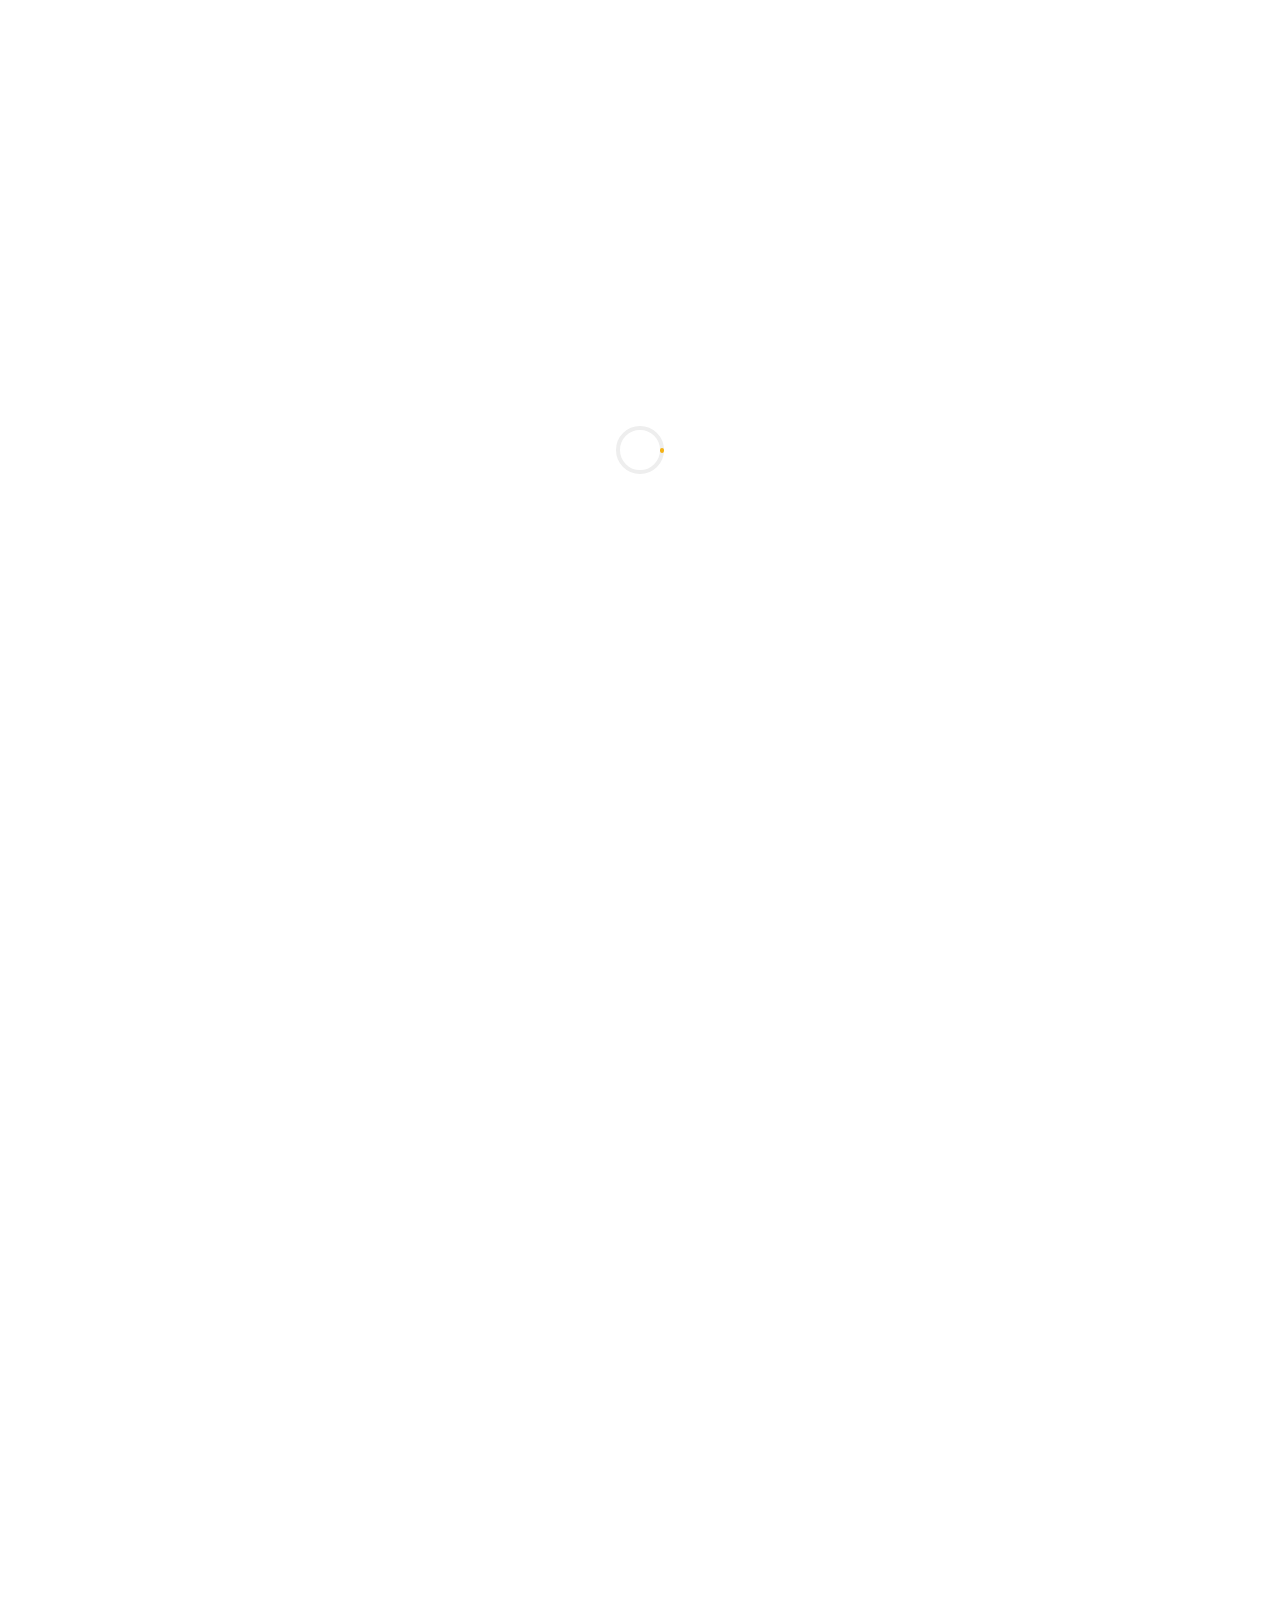
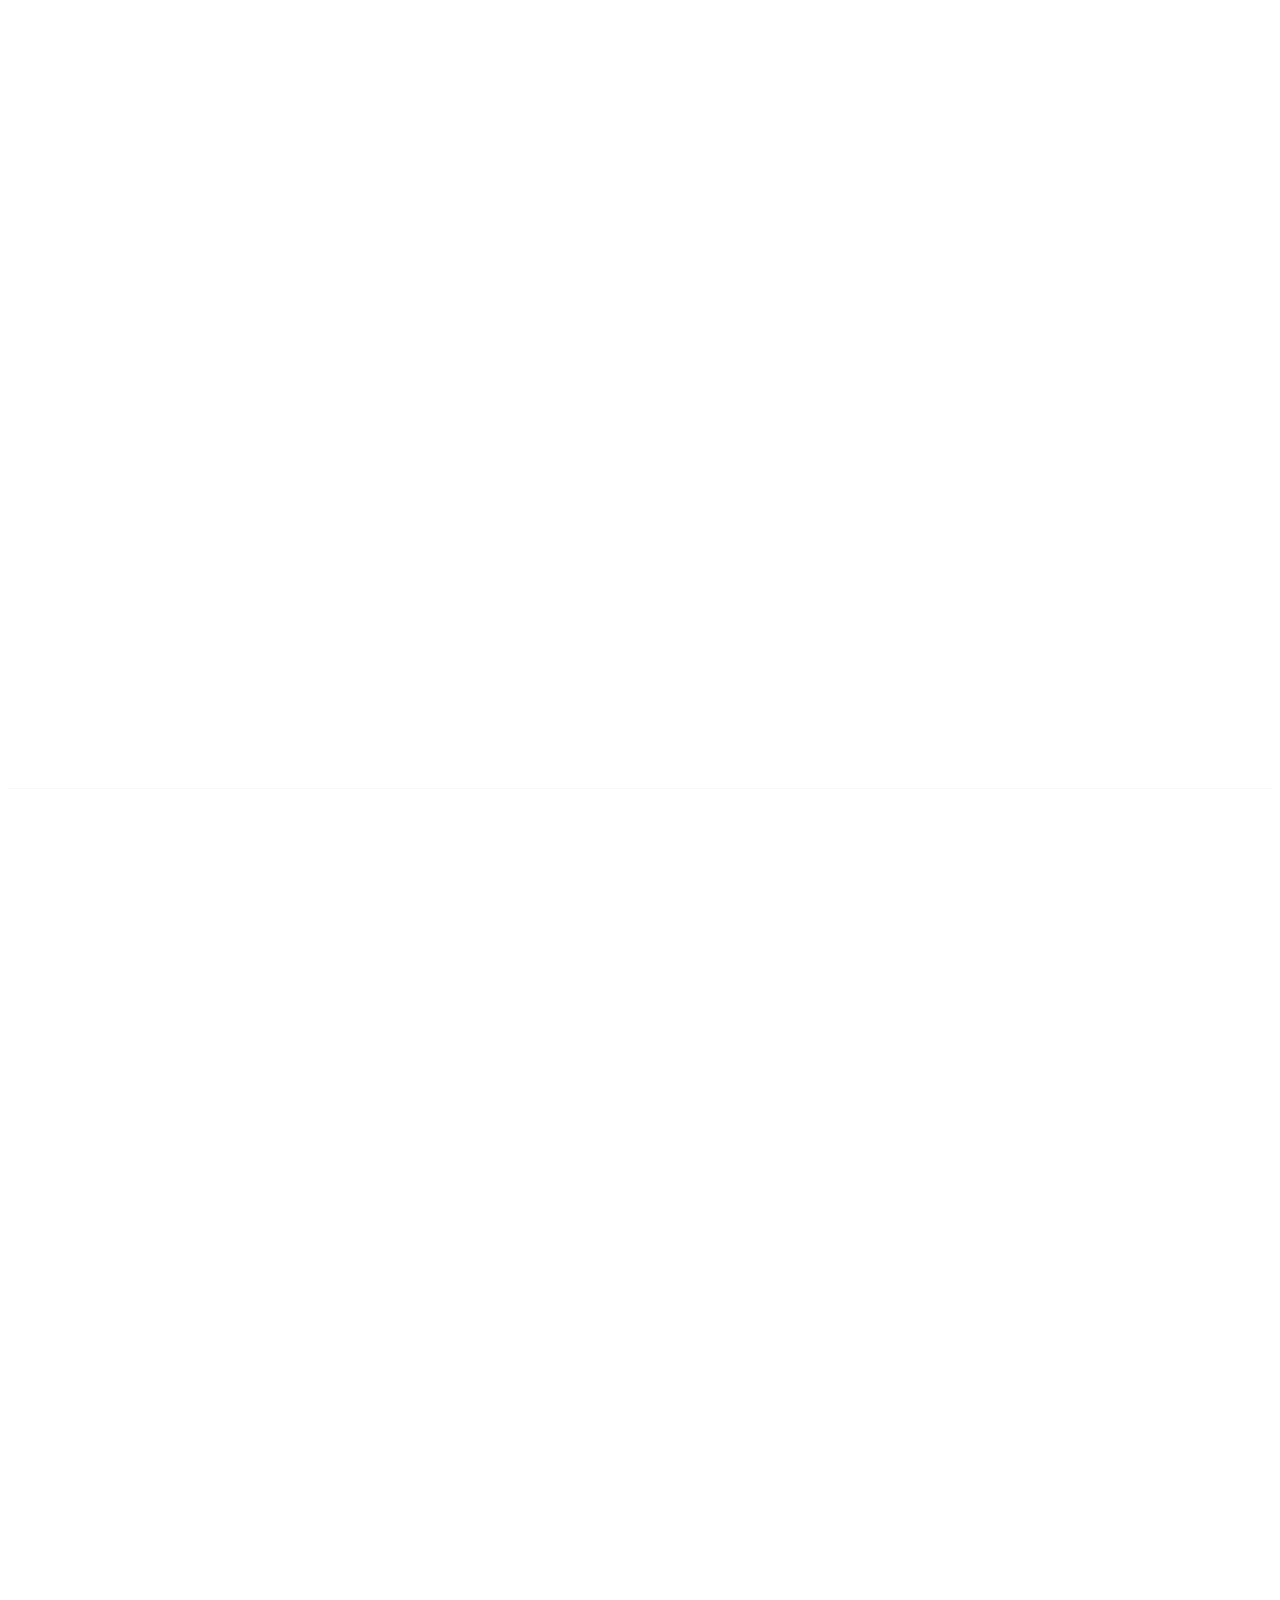
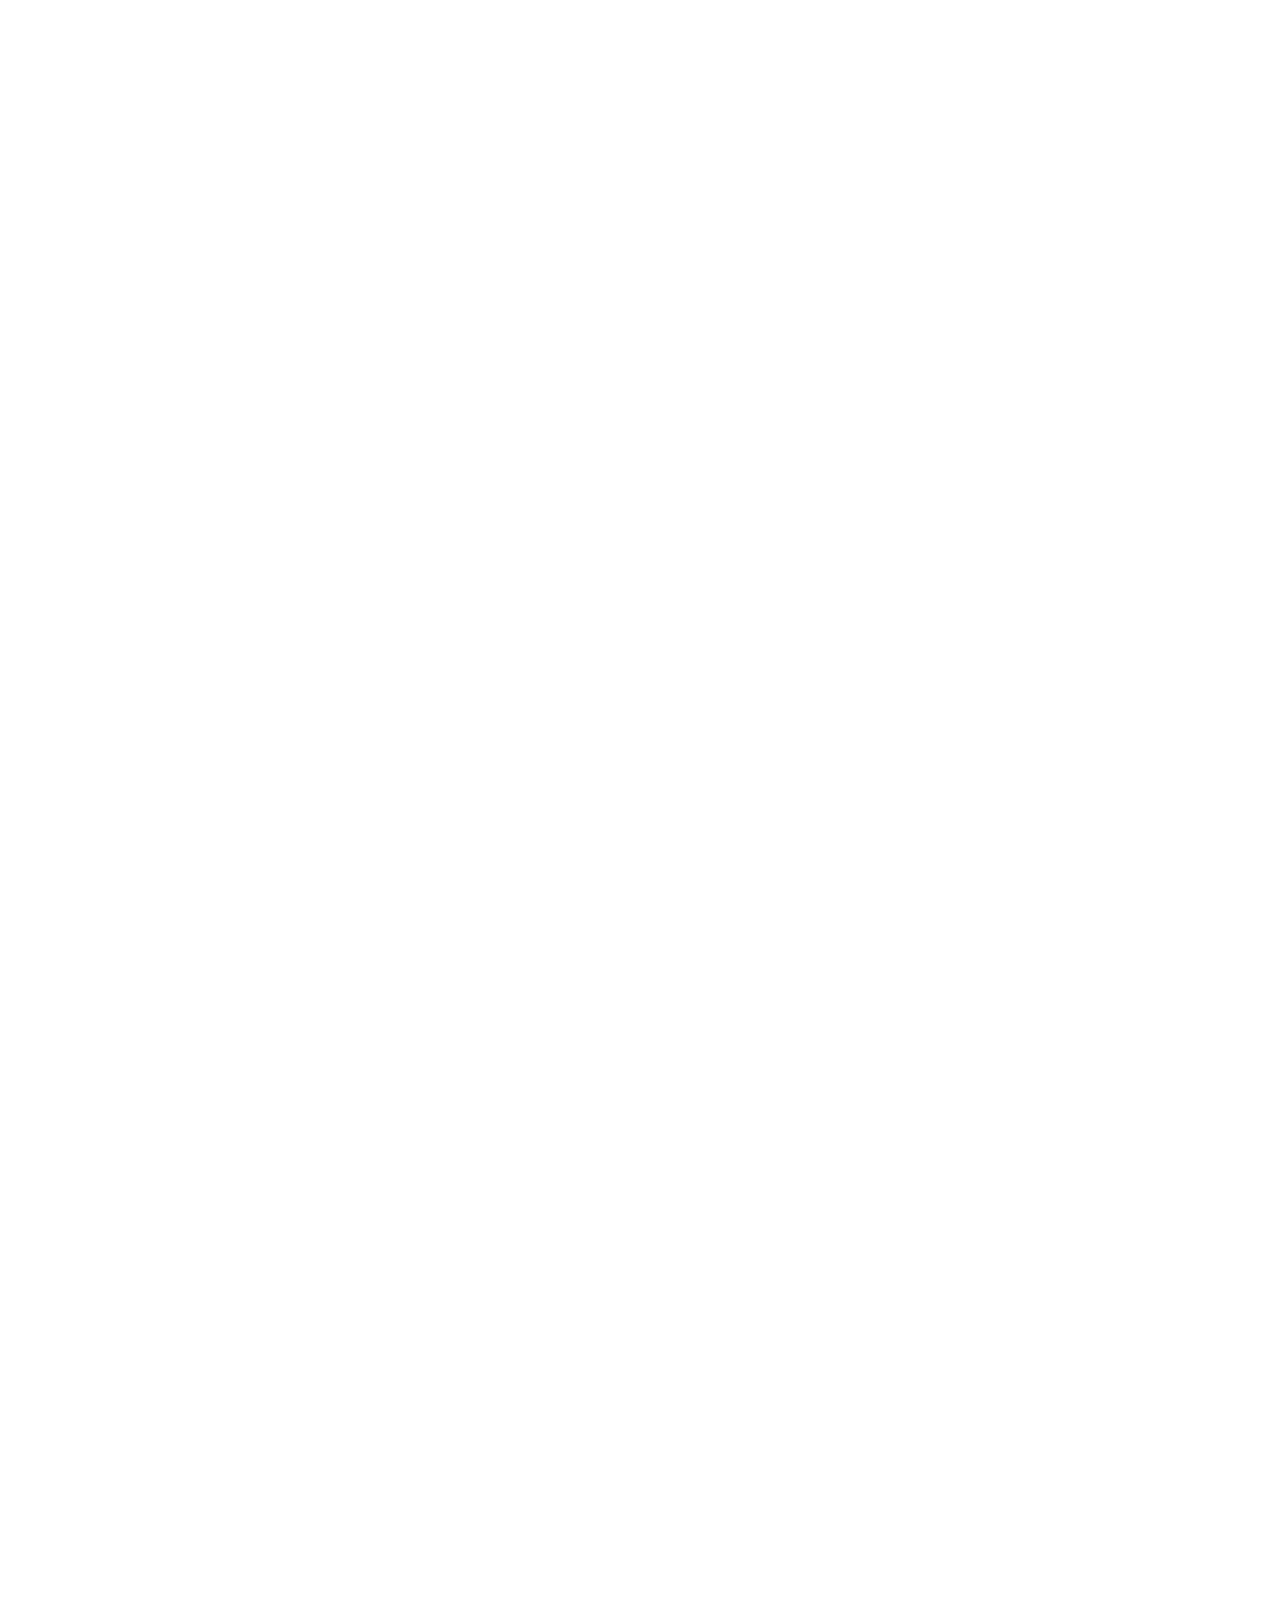
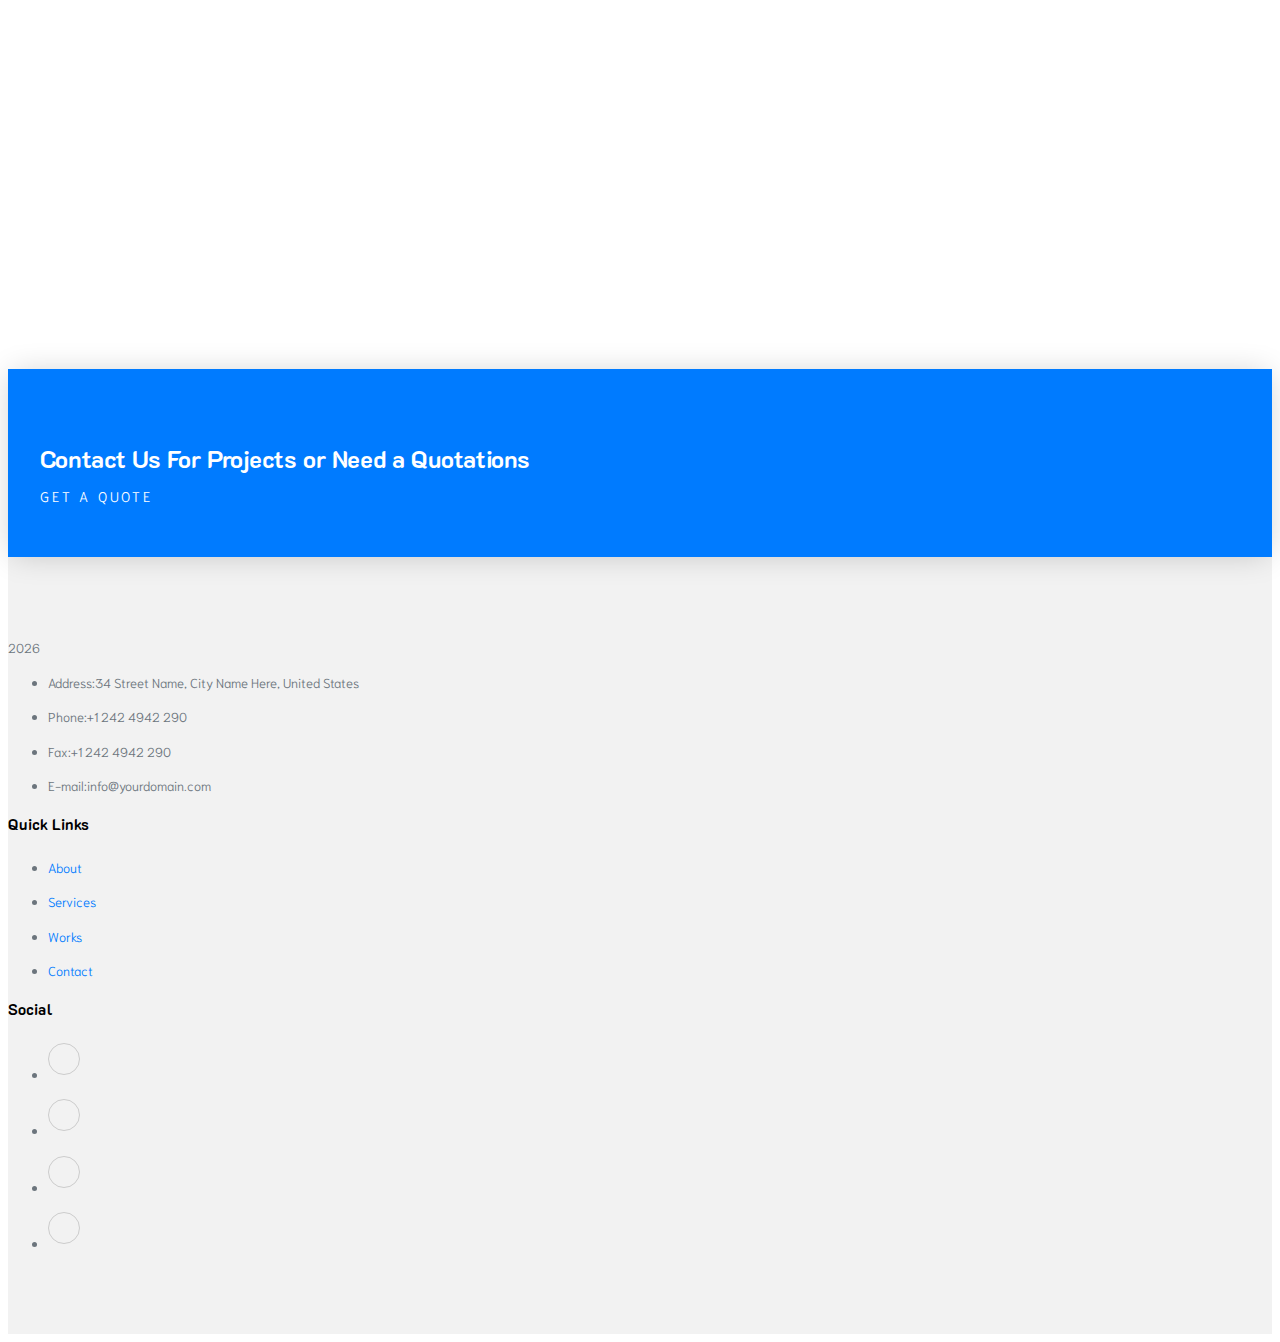
==== index.html @ 899ed27f "data added" ====
<!doctype html>
<html lang="en">
  <head>
    <title>Siraj Associates</title>
    <meta charset="utf-8">
    <meta name="viewport" content="width=device-width, initial-scale=1, shrink-to-fit=no">

    <link href="https://fonts.googleapis.com/css?family=K2D:400,700|Niramit:300,700" rel="stylesheet">

    <link rel="stylesheet" href="css/bootstrap.css">
    <link rel="stylesheet" href="css/animate.css">
    <link rel="stylesheet" href="css/owl.carousel.min.css">
    <link rel="stylesheet" href="css/bootstrap-datepicker.css">
    <link rel="stylesheet" href="css/jquery.timepicker.css">

    <link rel="stylesheet" href="fonts/ionicons/css/ionicons.min.css">
    <link rel="stylesheet" href="fonts/fontawesome/css/font-awesome.min.css">

    <link rel="stylesheet" href="fonts/flaticon/font/flaticon.css">

    <!-- Theme Style -->
    <link rel="stylesheet" href="css/style.css">



  </head>
  <body>

    <header role="banner">
      <nav class="navbar navbar-expand-lg navbar-light bg-light">
        <div class="container">
          <a class="navbar-brand position-absolute" href="index.html">Siraj Associates</a>
          <button class="navbar-toggler" type="button" data-toggle="collapse" data-target="#navbarsExample05" aria-controls="navbarsExample05" aria-expanded="false" aria-label="Toggle navigation">
            <span class="navbar-toggler-icon"></span>
          </button>

          <div class="collapse navbar-collapse position-relative" id="navbarsExample05">
            <ul class="navbar-nav mx-auto pl-lg-5 pl-0 d-flex align-items-center">
              <li class="nav-item">
                <a class="nav-link active" href="index.html">Home</a>
              </li>
              <li class="nav-item">
                <a class="nav-link" href="#services">Services</a>
              </li>
              <li class="nav-item">
                <a class="nav-link" href="about.html">About</a>
              </li>
              <li class="nav-item">
                <a class="nav-link" href="news.html">News</a>
              </li>
              <li class="nav-item">
                <a class="nav-link" href="contact.html">Contact</a>
              </li>
              <li class="nav-item cta-btn2">
                <a class="nav-link" href="get-quote.html">
                  <span class="d-inline-block px-4 py-2 border">Quotation</span>
                </a>
              </li>
            </ul>
          </div>
        </div>
      </nav>
    </header>
    <!-- END header -->

    <section class="home-slider owl-carousel">
      <div class="slider-item" style="background-image: url('img/slider-2.jpg');">

        <div class="container">
          <div class="row slider-text align-items-center justify-content-center text-center">
            <div class="col-md-7 col-sm-12 element-animate">
              <h1 class="mb-4"> Fastest-Growing Construction Company</h1>
            </div>
          </div>
        </div>

      </div>

      <div class="slider-item" style="background-image: url('img/slider-1.jpg');">
        <div class="container">
          <div class="row slider-text align-items-center justify-content-center text-center">
            <div class="col-md-8 col-sm-12 element-animate">
              <h1 class="mb-4">We Are Leading The Way Construction Works</h1>
              <p class="mb-0"><a href="#" target="_blank" class="btn btn-primary">Get Started</a></p>
            </div>
          </div>
        </div>

      </div>

    </section>
    <!-- END slider -->

    <section class="section bg-light">
      <div class="container">
        <div class="row align-items-center">
          <div class="col-md-6 pr-lg-5 mb-5 mb-md-0  element-animate">
            <div class="pr-lg-5">
              <h2 class="text-uppercase heading border-bottom mb-4 text-left">About Us</h2>
              <p>
                Welcome to Siraj Associates, a distinguished construction and contracting firm based in Kochi. With our comprehensive range of services in civil construction, technical consultancy, project management, and interior and landscaping works, we are committed to delivering excellence in every aspect of our work.

                Established by Mr. Mohammed Siraj, a highly experienced chartered civil engineer, Siraj Associates brings over 30 years of expertise to the table. After graduating from Govt. Engineering College, Thrissur in 1988, Mr. Siraj embarked on a remarkable journey in the construction industry. He successfully founded Delta Projects, a renowned civil contracting firm in 1995, and served as the managing partner until 2001. He then continued to excel as the Executive Director of Delco Project Pvt. Limited from 2001 to 2011. Subsequently, he held the esteemed position of CEO at FAIZAAN Interiors and Developers from 2011 to 2019.

                At Siraj Associates, we specialize in a diverse range of civil works, including high-rise buildings, commercial and institutional structures, and residential villas. Our portfolio showcases our ability to deliver exceptional results across properties in Kerala and Bangalore.
              </p>
              <p class="mb-0"><a href="about.html" class="btn btn-primary">Read More</a></p>
            </div>
          </div>
          <div class="col-md-6  element-animate">
            <img src="img/work_thumb_1.jpg" alt="" class="img-fluid">
          </div>
        </div>
      </div>
    </section>

    <section class="section border-t">
      <div class="container">
        <div class="row justify-content-center mb-5 element-animate">
          <div class="col-md-8 text-center">
            <h2 class="text-uppercase heading border-bottom mb-4">Completed Works</h2>
          </div>
        </div>

        <div class="row no-gutters">
          <div class="col-md-4 element-animate">
            <a href="works-single.html" class="link-thumbnail">
              <h3>Independent villa project at Vaduthala Alappuzha Dt.</h3>
              <span class="ion-plus icon"></span>
              <img src="img/recent/1.JPG" alt="Image placeholder" class="img-gallery">
            </a>
          </div>
          <div class="col-md-4 element-animate">
            <a href="works-single.html" class="link-thumbnail">
              <h3>
                Villa project at Maradu comprising 6 Villas
              </h3>
              <span class="ion-plus icon"></span>
              <img src="img/recent/2.png" alt="Image placeholder" class="img-gallery">
            </a>
          </div>
          <div class="col-md-4 element-animate">
            <a href="works-single.html" class="link-thumbnail">
              <h3>
                Hospital Building with  O.P, O.T, and furnished rooms.
                B+G+3FLOORS
              </h3>
              <span class="ion-plus icon"></span>
              <img src="img/recent/3.jpg" alt="Image placeholder" class="img-gallery">
            </a>
          </div>
          <div class="col-md-4 element-animate">
            <a href="works-single.html" class="link-thumbnail">
              <h3>
                Villa Project for M/S Anzera Properties.
              </h3>
              <span class="ion-plus icon"></span>
              <img src="img/recent/4.jpg" alt="Image placeholder" class="img-gallery">
            </a>
          </div>

          <div class="col-md-4 element-animate">
            <a href="works-single.html" class="link-thumbnail">
              <h3>
                Residential Villa
              </h3>
              <span class="ion-plus icon"></span>
              <img src="img/recent/5.JPG" alt="Image placeholder" class="img-gallery">
            </a>
          </div>

          <div class="col-md-4 element-animate">
            <a href="works-single.html" class="link-thumbnail">
              <h3>
                Abad Silver Meadows
              </h3>
              <span class="ion-plus icon"></span>
              <img src="img/recent/6.jpg" alt="Image placeholder" class="img-gallery">
            </a>
          </div>
          <p class="mb-0 mt-1 ml-2"><a href="projects.html" class="btn btn-primary">View More</a></p>
        </div>
      </div>
    </section>
    <!-- END section -->
    <section class="section" id="services">
      <div class="container">

        <div class="row justify-content-center mb-5 element-animate">
          <div class="col-md-8 text-center">
            <h2 class="text-uppercase heading border-bottom mb-4">Services Offered</h2>
          </div>
        </div>

        <div class="row mb-5">

          <div class="col-lg-4 col-md-6 col-12 mb-3 element-animate">
            <div class="media d-block media-feature text-center">
              <span class="flaticon-building-1 icon"></span>
              <div class="media-body">
                <h3 class="mt-0 text-black">CIVIL CONTRACTING</h3>
<!--                <p>Lorem ipsum dolor sit amet, consectetur adipisicing elit.</p>-->
<!--                <p><a href="#" class="btn btn-outline-primary btn-sm">Learn More</a></p>-->
              </div>
            </div>
          </div>

          <div class="col-lg-4 col-md-6 col-12 mb-3 element-animate">
            <div class="media d-block media-feature text-center">
              <span class="flaticon-blueprint icon"></span>

              <div class="media-body">
                <h3 class="mt-0 text-black">PROJECT MANAGEMENT</h3>
<!--                <p>Lorem ipsum dolor sit amet, consectetur adipisicing elit.</p>-->
<!--                <p><a href="#" class="btn btn-outline-primary btn-sm">Learn More</a></p>-->
              </div>
            </div>
          </div>

          <div class="col-lg-4 col-md-6 col-12 mb-3 element-animate">
            <div class="media d-block media-feature text-center">
              <span class="flaticon-crane icon"></span>
              <div class="media-body">
                <h3 class="mt-0 text-black">STEEL FABRICATION WORKS
                </h3>
<!--                <p>Lorem ipsum dolor sit amet, consectetur adipisicing elit.</p>-->
<!--                <p><a href="#" class="btn btn-outline-primary btn-sm">Learn More</a></p>-->
              </div>
            </div>
          </div>

          <div class="col-lg-4 col-md-6 col-12 mb-3 element-animate">
            <div class="media d-block media-feature text-center">
              <span class="flaticon-building icon"></span>
              <div class="media-body">
                <h3 class="mt-0 text-black">TURN KEY CONSTRUCTION OF BUILDINGS INCLUDING ALL FINISHING
                </h3>
              </div>
            </div>
          </div>

          <div class="col-lg-4 col-md-6 col-12 mb-3 element-animate">
            <div class="media d-block media-feature text-center">
              <span class="flaticon-helmet icon"></span>
              <div class="media-body">
                <h3 class="mt-0 text-black">MEP WORK
                </h3>
              </div>
            </div>
          </div>

          <div class="col-lg-4 col-md-6 col-12 mb-3 element-animate">
            <div class="media d-block media-feature text-center">
              <span class="flaticon-engineer icon"></span>
              <div class="media-body">
                <h3 class="mt-0 text-black">SPECIALISED IN BASMENT AND U G TANK WORKS
                </h3>
              </div>
            </div>
          </div>

        </div>
        <!-- END row -->
      </div>
    </section>
    <!-- END section -->


<!--    <section class="section bg-light">-->
<!--      <div class="container">-->
<!--        <div class="row justify-content-center mb-5 element-animate">-->
<!--          <div class="col-md-8 text-center mb-5">-->
<!--            <h2 class="text-uppercase heading border-bottom mb-4">Our News</h2>-->
<!--            <p class="mb-0 lead">Lorem ipsum dolor sit amet, consectetur adipisicing elit. Commodi unde impedit, necessitatibus, soluta sit quam minima expedita atque corrupti reiciendis.</p>-->
<!--          </div>-->
<!--        </div>-->
<!--        <div class="row element-animate">-->
<!--          <div class="major-caousel js-carousel-1 owl-carousel">-->
<!--            <div>-->
<!--              <div class="media d-block media-custom text-left">-->
<!--                <img src="img/work_thumb_1.jpg" alt="Image Placeholder" class="img-fluid">-->
<!--                <div class="media-body">-->
<!--                  <span class="meta-post">December 2, 2017</span>-->
<!--                  <h3 class="mt-0 text-black"><a href="#" class="text-black">Lorem ipsum dolor sit amet elit</a></h3>-->
<!--                  <p>Lorem ipsum dolor sit amet, consectetur adipisicing elit.</p>-->
<!--                  <p class="clearfix">-->
<!--                    <a href="#" class="float-left">Read more</a>-->
<!--                    <a href="#" class="float-right meta-chat"><span class="ion-chatbubble"></span> 8</a>-->
<!--                  </p>-->
<!--                </div>-->
<!--              </div>-->
<!--            </div>-->
<!--            <div>-->
<!--              <div class="media d-block media-custom text-left">-->
<!--                <img src="img/work_thumb_2.jpg" alt="Image Placeholder" class="img-fluid">-->
<!--                <div class="media-body">-->
<!--                  <span class="meta-post">December 2, 2017</span>-->
<!--                  <h3 class="mt-0 text-black"><a href="#" class="text-black">Lorem ipsum dolor sit amet elit</a></h3>-->
<!--                  <p>Lorem ipsum dolor sit amet, consectetur adipisicing elit.</p>-->
<!--                  <p class="clearfix">-->
<!--                    <a href="#" class="float-left">Read more</a>-->
<!--                    <a href="#" class="float-right meta-chat"><span class="ion-chatbubble"></span> 2</a>-->
<!--                  </p>-->
<!--                </div>-->
<!--              </div>-->
<!--            </div>-->
<!--            <div>-->
<!--              <div class="media d-block media-custom text-left">-->
<!--                <img src="img/work_thumb_3.jpg" alt="Image Placeholder" class="img-fluid">-->
<!--                <div class="media-body">-->
<!--                  <span class="meta-post">December 2, 2017</span>-->
<!--                  <h3 class="mt-0 text-black"><a href="#" class="text-black">Lorem ipsum dolor sit amet elit</a></h3>-->
<!--                  <p>Lorem ipsum dolor sit amet, consectetur adipisicing elit.</p>-->
<!--                  <p class="clearfix">-->
<!--                    <a href="#" class="float-left">Read more</a>-->
<!--                    <a href="#" class="float-right meta-chat"><span class="ion-chatbubble"></span> 5</a>-->
<!--                  </p>-->
<!--                </div>-->
<!--              </div>-->
<!--            </div>-->
<!--            <div>-->
<!--              <div class="media d-block media-custom text-left">-->
<!--                <img src="img/work_thumb_1.jpg" alt="Image Placeholder" class="img-fluid">-->
<!--                <div class="media-body">-->
<!--                  <span class="meta-post">December 2, 2017</span>-->
<!--                  <h3 class="mt-0 text-black"><a href="#" class="text-black">Lorem ipsum dolor sit amet elit</a></h3>-->
<!--                  <p>Lorem ipsum dolor sit amet, consectetur adipisicing elit.</p>-->
<!--                  <p class="clearfix">-->
<!--                    <a href="#" class="float-left">Read more</a>-->
<!--                    <a href="#" class="float-right meta-chat"><span class="ion-chatbubble"></span> 7</a>-->
<!--                  </p>-->
<!--                </div>-->
<!--              </div>-->
<!--            </div>-->

<!--            <div>-->
<!--              <div class="media d-block media-custom text-left">-->
<!--                <img src="img/work_thumb_2.jpg" alt="Image Placeholder" class="img-fluid">-->
<!--                <div class="media-body">-->
<!--                  <span class="meta-post">December 2, 2017</span>-->
<!--                  <h3 class="mt-0 text-black"><a href="#" class="text-black">Lorem ipsum dolor sit amet elit</a></h3>-->
<!--                  <p>Lorem ipsum dolor sit amet, consectetur adipisicing elit.</p>-->
<!--                  <p class="clearfix">-->
<!--                    <a href="#" class="float-left">Read more</a>-->
<!--                    <a href="#" class="float-right meta-chat"><span class="ion-chatbubble"></span> 1</a>-->
<!--                  </p>-->
<!--                </div>-->
<!--              </div>-->
<!--            </div>-->
<!--            <div>-->
<!--              <div class="media d-block media-custom text-left">-->
<!--                <img src="img/work_thumb_3.jpg" alt="Image Placeholder" class="img-fluid">-->
<!--                <div class="media-body">-->
<!--                  <span class="meta-post">December 2, 2017</span>-->
<!--                  <h3 class="mt-0 text-black"><a href="#" class="text-black">Lorem ipsum dolor sit amet elit</a></h3>-->
<!--                  <p>Lorem ipsum dolor sit amet, consectetur adipisicing elit.</p>-->
<!--                  <p class="clearfix">-->
<!--                    <a href="#" class="float-left">Read more</a>-->
<!--                    <a href="#" class="float-right meta-chat"><span class="ion-chatbubble"></span> 4</a>-->
<!--                  </p>-->
<!--                </div>-->
<!--              </div>-->
<!--            </div>-->
<!--            <div>-->
<!--              <div class="media d-block media-custom text-left">-->
<!--                <img src="img/work_thumb_1.jpg" alt="Image Placeholder" class="img-fluid">-->
<!--                <div class="media-body">-->
<!--                  <span class="meta-post">December 2, 2017</span>-->
<!--                  <h3 class="mt-0 text-black"><a href="#" class="text-black">Lorem ipsum dolor sit amet elit</a></h3>-->
<!--                  <p>Lorem ipsum dolor sit amet, consectetur adipisicing elit.</p>-->
<!--                  <p class="clearfix">-->
<!--                    <a href="#" class="float-left">Read more</a>-->
<!--                    <a href="#" class="float-right meta-chat"><span class="ion-chatbubble"></span> 12</a>-->
<!--                  </p>-->
<!--                </div>-->
<!--              </div>-->
<!--            </div>-->
<!--            <div>-->
<!--              <div class="media d-block media-custom text-left">-->
<!--                <img src="img/work_thumb_2.jpg" alt="Image Placeholder" class="img-fluid">-->
<!--                <div class="media-body">-->
<!--                  <span class="meta-post">December 2, 2017</span>-->
<!--                  <h3 class="mt-0 text-black"><a href="#" class="text-black">Lorem ipsum dolor sit amet elit</a></h3>-->
<!--                  <p>Lorem ipsum dolor sit amet, consectetur adipisicing elit.</p>-->
<!--                  <p class="clearfix">-->
<!--                    <a href="#" class="float-left">Read more</a>-->
<!--                    <a href="#" class="float-right meta-chat"><span class="ion-chatbubble"></span> 14</a>-->
<!--                  </p>-->
<!--                </div>-->
<!--              </div>-->
<!--            </div>-->

<!--          </div>-->
<!--          &lt;!&ndash; END slider &ndash;&gt;-->
<!--        </div>-->
<!--      </div>-->
<!--    </section>-->
<!--    &lt;!&ndash; END section &ndash;&gt;-->
<!--    -->
<!--    <section class="section">-->
<!--      <div class="container">-->
<!--        <div class="row justify-content-center mb-5 element-animate">-->
<!--          <div class="col-md-8 text-center mb-5">-->
<!--            <h2 class="text-uppercase heading border-bottom mb-4">Happy Customer Says</h2>-->
<!--            <p class="mb-0 lead">Lorem ipsum dolor sit amet, consectetur adipisicing elit. Commodi unde impedit, necessitatibus, soluta sit quam minima expedita atque corrupti reiciendis.</p>-->
<!--          </div>-->
<!--        </div>-->

<!--        <div class="row">-->
<!--          <div class="col-md-6 element-animate">-->
<!--            <div class="media d-block media-testimonial text-center">-->
<!--              <img src="img/person_1.jpg" alt="Image placeholder" class="img-fluid mb-3">-->
<!--              <p>Jane Doe, <a href="#">XYZ Inc.</a></p>-->
<!--              <div class="media-body">-->
<!--                <blockquote>-->
<!--                  <p>&ldquo;Lorem ipsum dolor sit amet, consectetur adipisicing elit. Commodi unde impedit, necessitatibus, soluta sit quam minima expedita atque corrupti reiciendis.&rdquo;</p>  -->
<!--                </blockquote>-->

<!--              </div>-->
<!--            </div>-->
<!--          </div>-->

<!--          <div class="col-md-6 element-animate">-->
<!--            <div class="media d-block media-testimonial text-center">-->
<!--              <img src="img/person_3.jpg" alt="Image placeholder" class="img-fluid mb-3">-->
<!--              <p>John Doe, <a href="#">XYZ Inc.</a></p>-->
<!--              <div class="media-body">-->
<!--                <blockquote>-->
<!--                  <p>&ldquo;Lorem ipsum dolor sit amet, consectetur adipisicing elit. Commodi unde impedit, necessitatibus, soluta sit quam minima expedita atque corrupti reiciendis.&rdquo;</p>  -->
<!--                </blockquote>-->

<!--              </div>-->
<!--            </div>-->
<!--          </div>-->

<!--        </div>-->
<!--      </div>-->
<!--    </section>-->


    <section class="container cta-overlap">
      <div class="text d-flex">
        <h2 class="h3">Contact Us For Projects or Need a Quotations</h2>
        <div class="ml-auto btn-wrap">
          <a href="get-quote.html" class="btn-cta btn btn-outline-white">Get A Quote</a>
        </div>
      </div>
    </section>
    <!-- END section -->

    <footer class="site-footer bg-dark" role="contentinfo">
      <div class="container">
        <div class="row">
          <div class="col-md-3">
            <p>
            <!-- Link back to Colorlib can't be removed. Template is licensed under CC BY 3.0. -->
            <script>document.write(new Date().getFullYear());</script><i aria-hidden="true"></i><a href="https://colorlib.com" target="_blank" ></a>
            <!-- Link back to Colorlib can't be removed. Template is licensed under CC BY 3.0. -->
            </p>
          </div>
          <div class="col-md-3">
            <ul class="list-unstyled footer-link">
              <li><span class="mr-3 d-block">Address:</span><span class="text-white">34 Street Name, City Name Here, United States</span></li>
              <li><span class="mr-3 d-block">Phone:</span><span class="text-white">+1 242 4942 290</span></li>
              <li><span class="mr-3 d-block">Fax:</span><span class="text-white">+1 242 4942 290</span></li>
              <li><span class="mr-3 d-block">E-mail:</span><span class="text-white">info@yourdomain.com</span></li>
            </ul>
          </div>
          <div class="col-md-3">
            <h3 class="text-white">Quick Links</h3>
            <ul class="list-unstyled footer-link">
              <li><a href="#">About</a></li>
              <li><a href="#">Services</a></li>
              <li><a href="#">Works</a></li>
              <li><a href="#">Contact</a></li>
            </ul>
          </div>
          <div class="col-md-3">
            <h3 class="text-white">Social</h3>
            <ul class="list-unstyled footer-link d-flex footer-social">
              <li><a href="#" class="p-2"><span class="fa fa-twitter"></span></a></li>
              <li><a href="#" class="p-2"><span class="fa fa-facebook"></span></a></li>
              <li><a href="#" class="p-2"><span class="fa fa-linkedin"></span></a></li>
              <li><a href="#" class="p-2"><span class="fa fa-instagram"></span></a></li>
            </ul>
          </div>
        </div>
      </div>
    </footer>
    <!-- END footer -->

    <!-- loader -->
    <div id="loader" class="show fullscreen"><svg class="circular" width="48px" height="48px"><circle class="path-bg" cx="24" cy="24" r="22" fill="none" stroke-width="4" stroke="#eeeeee"/><circle class="path" cx="24" cy="24" r="22" fill="none" stroke-width="4" stroke-miterlimit="10" stroke="#f4b214"/></svg></div>

    <script src="js/jquery-3.2.1.min.js"></script>
    <script src="js/popper.min.js"></script>
    <script src="js/bootstrap.min.js"></script>
    <script src="js/owl.carousel.min.js"></script>
    <script src="js/jquery.waypoints.min.js"></script>
    <script src="js/main.js"></script>
  </body>
</html>
---- css/style.css ----
body {
  background: #fff;
  font-family: "Niramit", Arial, sans-serif;
  font-weight: 300;
  font-size: 16px;
  line-height: 1.8;
  color: #6c757d; }

a {
  -webkit-transition: .3s all ease;
  -o-transition: .3s all ease;
  transition: .3s all ease;
  text-decoration: none; }
  a:hover {
    text-decoration: none; }

h1, h2, h3, h4, h5 {
  color: #000;
  font-family: "K2D", sans-serif; }

.btn, .form-control {
  outline: none;
  -webkit-box-shadow: none !important;
  box-shadow: none !important; }

.btn.btn-primary {
  color: #fff;
  border-width: 2px; }
  .btn.btn-primary:hover, .btn.btn-primary:active, .btn.btn-primary:focus {
    border-color: #3395ff;
    background: #3395ff; }

.btn.btn-sm {
  font-size: 12px; }

.btn.btn-outline-primary {
  border-width: 2px;
  color: #007bff; }
  .btn.btn-outline-primary:hover, .btn.btn-outline-primary:focus, .btn.btn-outline-primary:active {
    color: #fff; }

.btn.btn-outline-white {
  border-width: 2px;
  border-color: #fff;
  color: #fff;
  text-transform: uppercase;
  font-size: 14px;
  letter-spacing: .2em; }
  .btn.btn-outline-white:hover, .btn.btn-outline-white:focus {
    background: #fff;
    color: #000; }

/* Header */
header {
  position: relative;
  top: 0;
  left: 0;
  width: 100%;
  z-index: 5; }
  header .navbar-brand {
    text-transform: uppercase;
    letter-spacing: .2em;
    font-weight: 700;
    position: relative;
    z-index: 7; }
    header .navbar-brand span {
      color: #007bff; }
    @media (max-width: 991.98px) {
      header .navbar-brand {
        position: relative !important; } }
  header .top-bar {
    background: #dee2e6; }
    header .top-bar a {
      color: #fff;
      padding: 10px;
      font-size: 13px;
      display: inline-block; }
    header .top-bar .cta-btn {
      display: inline-block;
      padding-right: 15px;
      padding-left: 15px;
      background: #17a2b8; }
      header .top-bar .cta-btn:hover {
        -webkit-box-shadow: 2px 0 20px 0 rgba(0, 0, 0, 0.1);
        box-shadow: 2px 0 20px 0 rgba(0, 0, 0, 0.1); }
    header .top-bar .social {
      margin-bottom: 0; }
      header .top-bar .social li {
        display: inline-block;
        text-align: center; }
        header .top-bar .social li a {
          color: #fff;
          padding: 10px;
          width: 40px;
          display: inline-block; }
          @media (max-width: 991.98px) {
            header .top-bar .social li a {
              padding-left: 10px;
              padding-right: 10px;
              width: inherit; } }
          header .top-bar .social li a:hover {
            background: #17a2b8;
            color: #fff;
            -webkit-box-shadow: 2px 0 20px 0 rgba(0, 0, 0, 0.1);
            box-shadow: 2px 0 20px 0 rgba(0, 0, 0, 0.1); }
  header .navbar {
    padding-top: 0;
    padding-bottom: 0;
    background: white !important; }
    @media (max-width: 1199.98px) {
      header .navbar {
        background: white !important;
        padding-top: .5rem;
        padding-bottom: .5rem; } }
    header .navbar .cta-btn2 {
      position: absolute;
      right: 0; }
      @media (max-width: 1199.98px) {
        header .navbar .cta-btn2 {
          position: relative;
          right: 0; } }
    header .navbar .nav-link {
      padding: 1.7rem 1rem !important;
      outline: none !important; }
      @media (max-width: 1199.98px) {
        header .navbar .nav-link {
          padding: .5rem 0rem; } }
      @media (max-width: 991.98px) {
        header .navbar .nav-link {
          padding: 0.5rem 0rem !important; } }
      header .navbar .nav-link.active {
        color: #007bff !important; }
    header .navbar .dropdown-menu {
      font-size: 14px;
      border-radius: 0px;
      border: none;
      -webkit-box-shadow: 0 2px 30px -2px rgba(0, 0, 0, 0.2);
      box-shadow: 0 2px 30px -2px rgba(0, 0, 0, 0.2);
      min-width: 13em;
      position: relative;
      margin-top: -10px; }
      header .navbar .dropdown-menu .dropdown-item:hover {
        background: #007bff;
        color: #fff; }
      header .navbar .dropdown-menu .dropdown-item.active {
        background: #007bff;
        color: #fff; }
      header .navbar .dropdown-menu a {
        padding-top: 7px;
        padding-bottom: 7px; }
    header .navbar .cta-btn a {
      background: #007bff;
      color: #000 !important;
      padding-left: 20px !important;
      padding-right: 20px !important;
      text-transform: uppercase;
      padding-top: 26px !important;
      padding-bottom: 26px !important;
      line-height: 1;
      -webkit-transition: .3s all ease;
      -o-transition: .3s all ease;
      transition: .3s all ease; }
      header .navbar .cta-btn a:hover {
        color: #fff !important;
        -webkit-box-shadow: 2px 0 30px -5px rgba(0, 123, 255, 0.9);
        box-shadow: 2px 0 30px -5px rgba(0, 123, 255, 0.9); }

.cta-overlap {
  margin-bottom: -4em;
  position: relative;
  z-index: 100; }
  .cta-overlap .text {
    background: #007bff;
    padding: 3em 2em;
    -webkit-box-shadow: 0 1px 30px -4px rgba(0, 0, 0, 0.2);
    box-shadow: 0 1px 30px -4px rgba(0, 0, 0, 0.2); }
    @media (max-width: 991.98px) {
      .cta-overlap .text {
        padding: 30px 15px;
        display: block !important;
        text-align: center; } }
    .cta-overlap .text h2 {
      margin-bottom: 0;
      color: #fff; }
      @media (max-width: 991.98px) {
        .cta-overlap .text h2 {
          margin-bottom: 20px;
          font-size: 26px; } }

.custom-icon {
  font-size: 70px;
  color: #007bff; }

/* Owl Carousel */
.owl-carousel .owl-item {
  opacity: .4; }
  .owl-carousel .owl-item.active {
    opacity: 1; }

.owl-carousel .owl-nav {
  position: absolute;
  top: 50%;
  width: 100%; }
  .owl-carousel .owl-nav .owl-prev,
  .owl-carousel .owl-nav .owl-next {
    position: absolute;
    -webkit-transform: translateY(-50%);
    -ms-transform: translateY(-50%);
    transform: translateY(-50%);
    margin-top: -10px; }
    .owl-carousel .owl-nav .owl-prev:hover, .owl-carousel .owl-nav .owl-prev:focus, .owl-carousel .owl-nav .owl-prev:active,
    .owl-carousel .owl-nav .owl-next:hover,
    .owl-carousel .owl-nav .owl-next:focus,
    .owl-carousel .owl-nav .owl-next:active {
      outline: none; }
    .owl-carousel .owl-nav .owl-prev span:before,
    .owl-carousel .owl-nav .owl-next span:before {
      font-size: 40px; }
  .owl-carousel .owl-nav .owl-prev {
    left: 30px !important; }
  .owl-carousel .owl-nav .owl-next {
    right: 30px !important; }

.owl-carousel .owl-dots {
  text-align: center; }
  .owl-carousel .owl-dots .owl-dot {
    width: 10px;
    height: 10px;
    margin: 5px;
    border-radius: 50%;
    background: #e6e6e6; }
    .owl-carousel .owl-dots .owl-dot.active {
      background: #007bff; }

.owl-carousel.home-slider {
  z-index: 1;
  position: relative; }
  .owl-carousel.home-slider .owl-nav {
    opacity: 0;
    visibility: hidden;
    -webkit-transition: .3s all ease;
    -o-transition: .3s all ease;
    transition: .3s all ease; }
    .owl-carousel.home-slider .owl-nav button {
      color: #fff; }
  .owl-carousel.home-slider:focus .owl-nav, .owl-carousel.home-slider:hover .owl-nav {
    opacity: 1;
    visibility: visible; }
  .owl-carousel.home-slider .slider-item {
    background-size: cover;
    background-repeat: no-repeat;
    background-position: center center;
    height: calc(100vh - 117px);
    min-height: 700px; }
    .owl-carousel.home-slider .slider-item .slider-text {
      color: #fff;
      height: calc(100vh - 117px);
      min-height: 700px; }
      .owl-carousel.home-slider .slider-item .slider-text h1 {
        font-size: 3rem;
        color: #fff;
        line-height: 1.2;
        font-weight: 800 !important;
        text-transform: uppercase; }
        @media (max-width: 991.98px) {
          .owl-carousel.home-slider .slider-item .slider-text h1 {
            font-size: 40px; } }
      .owl-carousel.home-slider .slider-item .slider-text p {
        font-size: 20px;
        line-height: 1.5;
        font-weight: 300;
        color: white; }
  .owl-carousel.home-slider.inner-page .slider-item {
    height: calc(50vh - 117px);
    min-height: 500px; }
    .owl-carousel.home-slider.inner-page .slider-item .slider-text {
      color: #fff;
      height: calc(50vh - 117px);
      min-height: 500px; }
  .owl-carousel.home-slider .owl-dots {
    position: absolute;
    bottom: 150px;
    width: 100%; }
    .owl-carousel.home-slider .owl-dots .owl-dot {
      width: 18px;
      height: 18px;
      margin: 5px;
      border-radius: 50%;
      background: #e6e6e6;
      background: none;
      outline: none !important;
      position: relative;
      -webkit-transition: .3s all ease;
      -o-transition: .3s all ease;
      transition: .3s all ease; }
      .owl-carousel.home-slider .owl-dots .owl-dot span {
        position: absolute;
        width: 20px;
        height: 3px;
        background: rgba(255, 255, 255, 0.5);
        left: 50%;
        top: 50%;
        display: block; }
      .owl-carousel.home-slider .owl-dots .owl-dot.active span {
        background: white; }

.owl-carousel.major-caousel .owl-stage-outer {
  padding-top: 30px;
  padding-bottom: 30px; }

.owl-carousel.major-caousel .owl-nav .owl-prev, .owl-carousel.major-caousel .owl-nav .owl-next {
  -webkit-transition: .3s all ease;
  -o-transition: .3s all ease;
  transition: .3s all ease;
  color: #495057; }
  .owl-carousel.major-caousel .owl-nav .owl-prev:hover, .owl-carousel.major-caousel .owl-nav .owl-prev:focus, .owl-carousel.major-caousel .owl-nav .owl-next:hover, .owl-carousel.major-caousel .owl-nav .owl-next:focus {
    color: #6c757d;
    outline: none; }
  .owl-carousel.major-caousel .owl-nav .owl-prev.disabled, .owl-carousel.major-caousel .owl-nav .owl-next.disabled {
    color: #dee2e6; }

.owl-carousel.major-caousel .owl-nav .owl-prev {
  left: -60px !important; }

.owl-carousel.major-caousel .owl-nav .owl-next {
  right: -60px !important; }

.owl-carousel.major-caousel .owl-dots {
  bottom: -30px !important;
  position: relative; }

.owl-custom-nav {
  float: right;
  position: relative;
  z-index: 10; }
  .owl-custom-nav .owl-custom-prev,
  .owl-custom-nav .owl-custom-next {
    padding: 10px;
    font-size: 30px;
    background: #ccc;
    line-height: 0;
    width: 60px;
    text-align: center;
    display: inline-block; }

.section {
  padding: 4em; }

.cta-link {
  background: #007bff;
  padding: 3.5em 0 3em 0;
  display: block;
  text-align: center; }
  .cta-link:focus, .cta-link:active {
    outline: none; }
  .cta-link span {
    line-height: 1.2; }
  .cta-link .sub-heading {
    color: #fff;
    display: block;
    font-size: 20px; }
  .cta-link .heading {
    font-size: 50px;
    color: #001933; }
    @media (max-width: 991.98px) {
      .cta-link .heading {
        font-size: 30px; } }
  .cta-link:hover {
    background: #006fe6; }

.cover_1 {
  background-size: cover;
  background-position: center center;
  padding: 7em 0; }
  .cover_1 .sub-heading {
    color: rgba(255, 255, 255, 0.7);
    font-size: 22px; }
  .cover_1 .heading {
    font-size: 50px;
    color: white;
    font-weight: 300; }

.heading {
  color: #000; }
  .heading.border-bottom {
    position: relative;
    padding-bottom: 30px;
    border-bottom: none !important; }
    .heading.border-bottom:before {
      bottom: 0;
      position: absolute;
      content: "";
      width: 50px;
      height: 2px;
      left: 50%;
      -webkit-transform: translateX(-50%);
      -ms-transform: translateX(-50%);
      transform: translateX(-50%);
      background: #007bff; }
    .heading.border-bottom.text-left:before {
      left: 0;
      -webkit-transform: translateX(0);
      -ms-transform: translateX(0);
      transform: translateX(0); }

.text-black {
  color: #000 !important; }

.stretch-section .video {
  display: block;
  position: relative;
  -webkit-box-shadow: 4px 4px 70px -20px rgba(0, 0, 0, 0.5);
  box-shadow: 4px 4px 70px -20px rgba(0, 0, 0, 0.5); }

.media-feature {
  padding: 30px;
  -webkit-transition: .2s all ease-out;
  -o-transition: .2s all ease-out;
  transition: .2s all ease-out;
  background: #fff;
  z-index: 1;
  position: relative;
  border-bottom: 10px solid transparent;
  border-radius: 4px;
  font-size: 15px; }
  .media-feature .icon {
    font-size: 60px;
    color: #007bff; }
  .media-feature h3 {
    font-size: 16px;
    text-transform: uppercase; }
  .media-feature:hover, .media-feature:focus {
    -webkit-box-shadow: 0 2px 20px -3px rgba(0, 0, 0, 0.1);
    box-shadow: 0 2px 20px -3px rgba(0, 0, 0, 0.1);
    -webkit-transform: scale(1.05);
    -ms-transform: scale(1.05);
    transform: scale(1.05);
    z-index: 2;
    border-bottom: 10px solid #007bff; }

.media-custom {
  background: #fff;
  -webkit-transition: .3s all ease;
  -o-transition: .3s all ease;
  transition: .3s all ease;
  margin-bottom: 30px; }
  .media-custom .meta-post {
    color: #ced4da;
    font-size: 13px;
    text-transform: uppercase; }
  .media-custom .meta-chat {
    color: #ced4da; }
    .media-custom .meta-chat:hover {
      color: #6c757d; }
  .media-custom:focus, .media-custom:hover {
    -webkit-box-shadow: 0 2px 10px 0 rgba(0, 0, 0, 0.2);
    box-shadow: 0 2px 10px 0 rgba(0, 0, 0, 0.2); }
  .media-custom .media-body {
    padding: 30px; }
    .media-custom .media-body h3 {
      font-size: 20px; }
    .media-custom .media-body p:last-child {
      margin-bottom: 0; }

.media-testimonial img {
  width: 100px;
  border-radius: 50%; }

.media-testimonial blockquote p {
  font-size: 20px;
  color: #000;
  font-style: italic; }

.list-unstyled.check li {
  position: relative;
  padding-left: 30px;
  line-height: 1.3;
  margin-bottom: 10px; }
  .list-unstyled.check li:before {
    color: #17a2b8;
    left: 0;
    font-family: "Ionicons";
    content: "\f122";
    position: absolute; }

#modalAppointment .modal-content {
  border-radius: 0;
  border: none; }

#modalAppointment .modal-body, #modalAppointment .modal-footer {
  padding: 40px; }

.site-footer {
  padding: 10em 0 5em 0;
  background: #f2f2f2;
  font-size: 13px; }
  .site-footer p:last-child {
    margin-bottom: 0; }
  .site-footer a {
    color: #007bff; }
    .site-footer a:hover {
      color: #007bff; }
  .site-footer h3 {
    font-size: 15px;
    margin-bottom: 20px; }
  .site-footer .footer-link li {
    line-height: 1.5;
    margin-bottom: 15px; }
  .site-footer hr {
    width: 100%; }

.footer-social a {
  line-height: 0;
  border-radius: 50%;
  margin: 0 5px 5px 0;
  border: 1px solid #ccc;
  width: 30px;
  height: 30px;
  text-align: center;
  display: inline-block; }
  .footer-social a:hover {
    background: #007bff;
    border-color: #007bff;
    color: #fff; }

.link-thumbnail {
  display: block;
  position: relative;
  overflow: hidden;
  text-align: center; }
  .link-thumbnail img {
    position: relative;
    -webkit-transition: .8s all ease;
    -o-transition: .8s all ease;
    transition: .8s all ease;
    -webkit-transform: scale(1.2);
    -ms-transform: scale(1.2);
    transform: scale(1.2); }
  .link-thumbnail .icon {
    position: absolute;
    -webkit-transition: .3s all ease;
    -o-transition: .3s all ease;
    transition: .3s all ease;
    z-index: 4;
    top: 50%;
    font-size: 30px;
    color: #fff;
    left: 50%;
    -webkit-transform: translate(-50%, -50%);
    -ms-transform: translate(-50%, -50%);
    transform: translate(-50%, -50%);
    opacity: 0;
    visibility: hidden;
    margin-top: 30px; }
  .link-thumbnail h3 {
    opacity: 0;
    visibility: hidden;
    position: absolute;
    bottom: -20px;
    left: 0;
    color: #fff;
    font-size: 18px;
    -webkit-transition: .5s all ease;
    -o-transition: .5s all ease;
    transition: .5s all ease;
    z-index: 10;
    left: 50%;
    -webkit-transform: translateX(-50%);
    -ms-transform: translateX(-50%);
    transform: translateX(-50%); }
  .link-thumbnail:before {
    opacity: 0;
    visibility: hidden;
    z-index: 2;
    -webkit-transition: .3s all ease;
    -o-transition: .3s all ease;
    transition: .3s all ease;
    top: 0;
    left: 0;
    right: 0;
    bottom: 0;
    content: "";
    background: rgba(0, 0, 0, 0.6);
    position: absolute; }
  .link-thumbnail:hover h3 {
    opacity: 1;
    visibility: visible;
    bottom: 0px; }
  .link-thumbnail:hover img {
    -webkit-transform: scale(1);
    -ms-transform: scale(1);
    transform: scale(1); }
  .link-thumbnail:hover .icon {
    opacity: 1;
    visibility: visible;
    margin-top: 0px; }
  .link-thumbnail:hover:before {
    opacity: 1;
    visibility: visible; }

.border-t {
  border-top: 1px solid #f8f9fa; }

table {
  width: 100%;
  border-collapse: collapse;
}

th, td {
  padding: 8px;
  text-align: left;
  border-bottom: 1px solid #ddd;
}

th {
  background-color: #f2f2f2;
}

.copyright {
  font-size: 14px; }

.element-animate {
  opacity: 0;
  visibility: hidden; }

.img-gallery{
  margin: 2rem;
  object-fit: fill;
  width: 300px;
  height: 245px;
}

#loader {
  position: fixed;
  width: 96px;
  height: 96px;
  left: 50%;
  top: 50%;
  -webkit-transform: translate(-50%, -50%);
  -ms-transform: translate(-50%, -50%);
  transform: translate(-50%, -50%);
  background-color: rgba(255, 255, 255, 0.9);
  -webkit-box-shadow: 0px 24px 64px rgba(0, 0, 0, 0.24);
  box-shadow: 0px 24px 64px rgba(0, 0, 0, 0.24);
  border-radius: 16px;
  opacity: 0;
  visibility: hidden;
  -webkit-transition: opacity .2s ease-out, visibility 0s linear .2s;
  -o-transition: opacity .2s ease-out, visibility 0s linear .2s;
  transition: opacity .2s ease-out, visibility 0s linear .2s;
  z-index: 1000; }

#loader.fullscreen {
  padding: 0;
  left: 0;
  top: 0;
  width: 100%;
  height: 100%;
  -webkit-transform: none;
  -ms-transform: none;
  transform: none;
  background-color: #fff;
  border-radius: 0;
  -webkit-box-shadow: none;
  box-shadow: none; }

#loader.show {
  -webkit-transition: opacity .4s ease-out, visibility 0s linear 0s;
  -o-transition: opacity .4s ease-out, visibility 0s linear 0s;
  transition: opacity .4s ease-out, visibility 0s linear 0s;
  visibility: visible;
  opacity: 1; }

#loader .circular {
  -webkit-animation: loader-rotate 2s linear infinite;
  animation: loader-rotate 2s linear infinite;
  position: absolute;
  left: calc(50% - 24px);
  top: calc(50% - 24px);
  display: block;
  -webkit-transform: rotate(0deg);
  -ms-transform: rotate(0deg);
  transform: rotate(0deg); }

#loader .path {
  stroke-dasharray: 1, 200;
  stroke-dashoffset: 0;
  -webkit-animation: loader-dash 1.5s ease-in-out infinite;
  animation: loader-dash 1.5s ease-in-out infinite;
  stroke-linecap: round; }

@-webkit-keyframes loader-rotate {
  100% {
    -webkit-transform: rotate(360deg);
    transform: rotate(360deg); } }

@keyframes loader-rotate {
  100% {
    -webkit-transform: rotate(360deg);
    transform: rotate(360deg); } }

@-webkit-keyframes loader-dash {
  0% {
    stroke-dasharray: 1, 200;
    stroke-dashoffset: 0; }
  50% {
    stroke-dasharray: 89, 200;
    stroke-dashoffset: -35px; }
  100% {
    stroke-dasharray: 89, 200;
    stroke-dashoffset: -136px; } }

@keyframes loader-dash {
  0% {
    stroke-dasharray: 1, 200;
    stroke-dashoffset: 0; }
  50% {
    stroke-dasharray: 89, 200;
    stroke-dashoffset: -35px; }
  100% {
    stroke-dasharray: 89, 200;
    stroke-dashoffset: -136px; } }
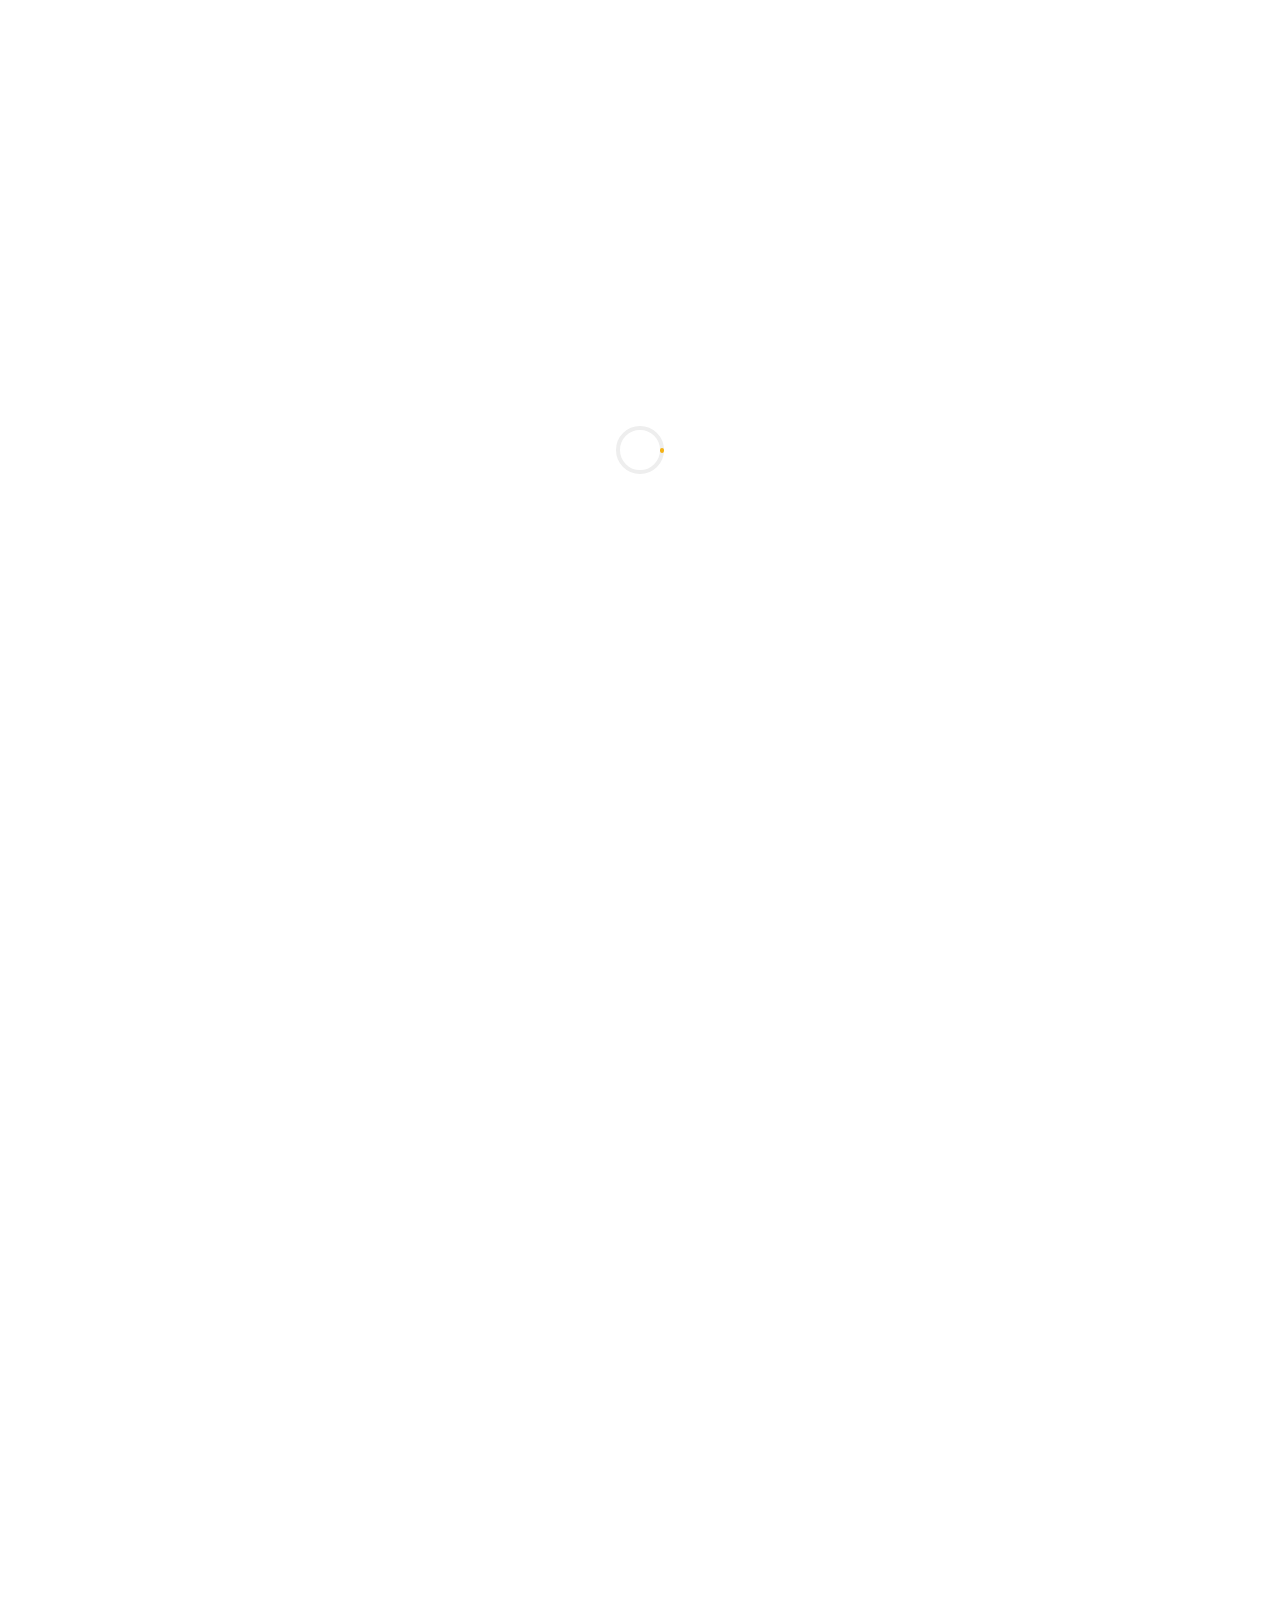
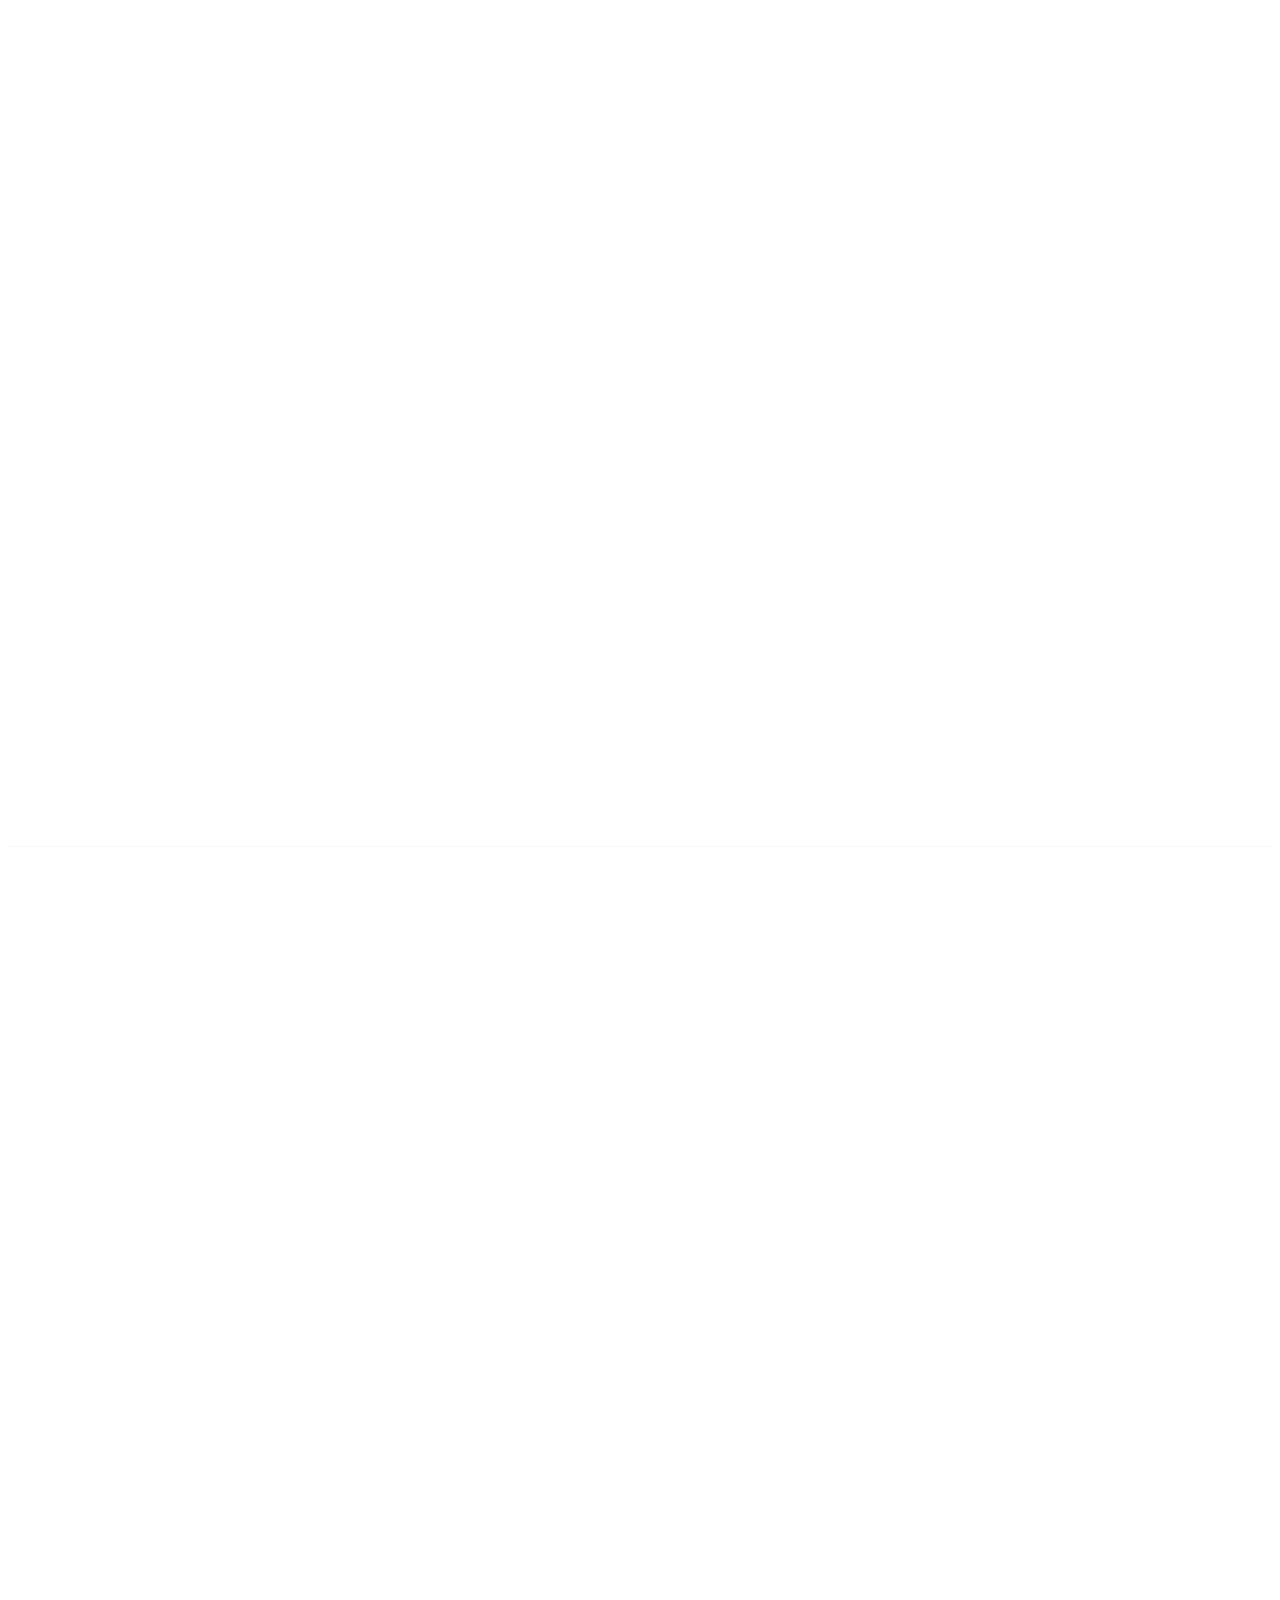
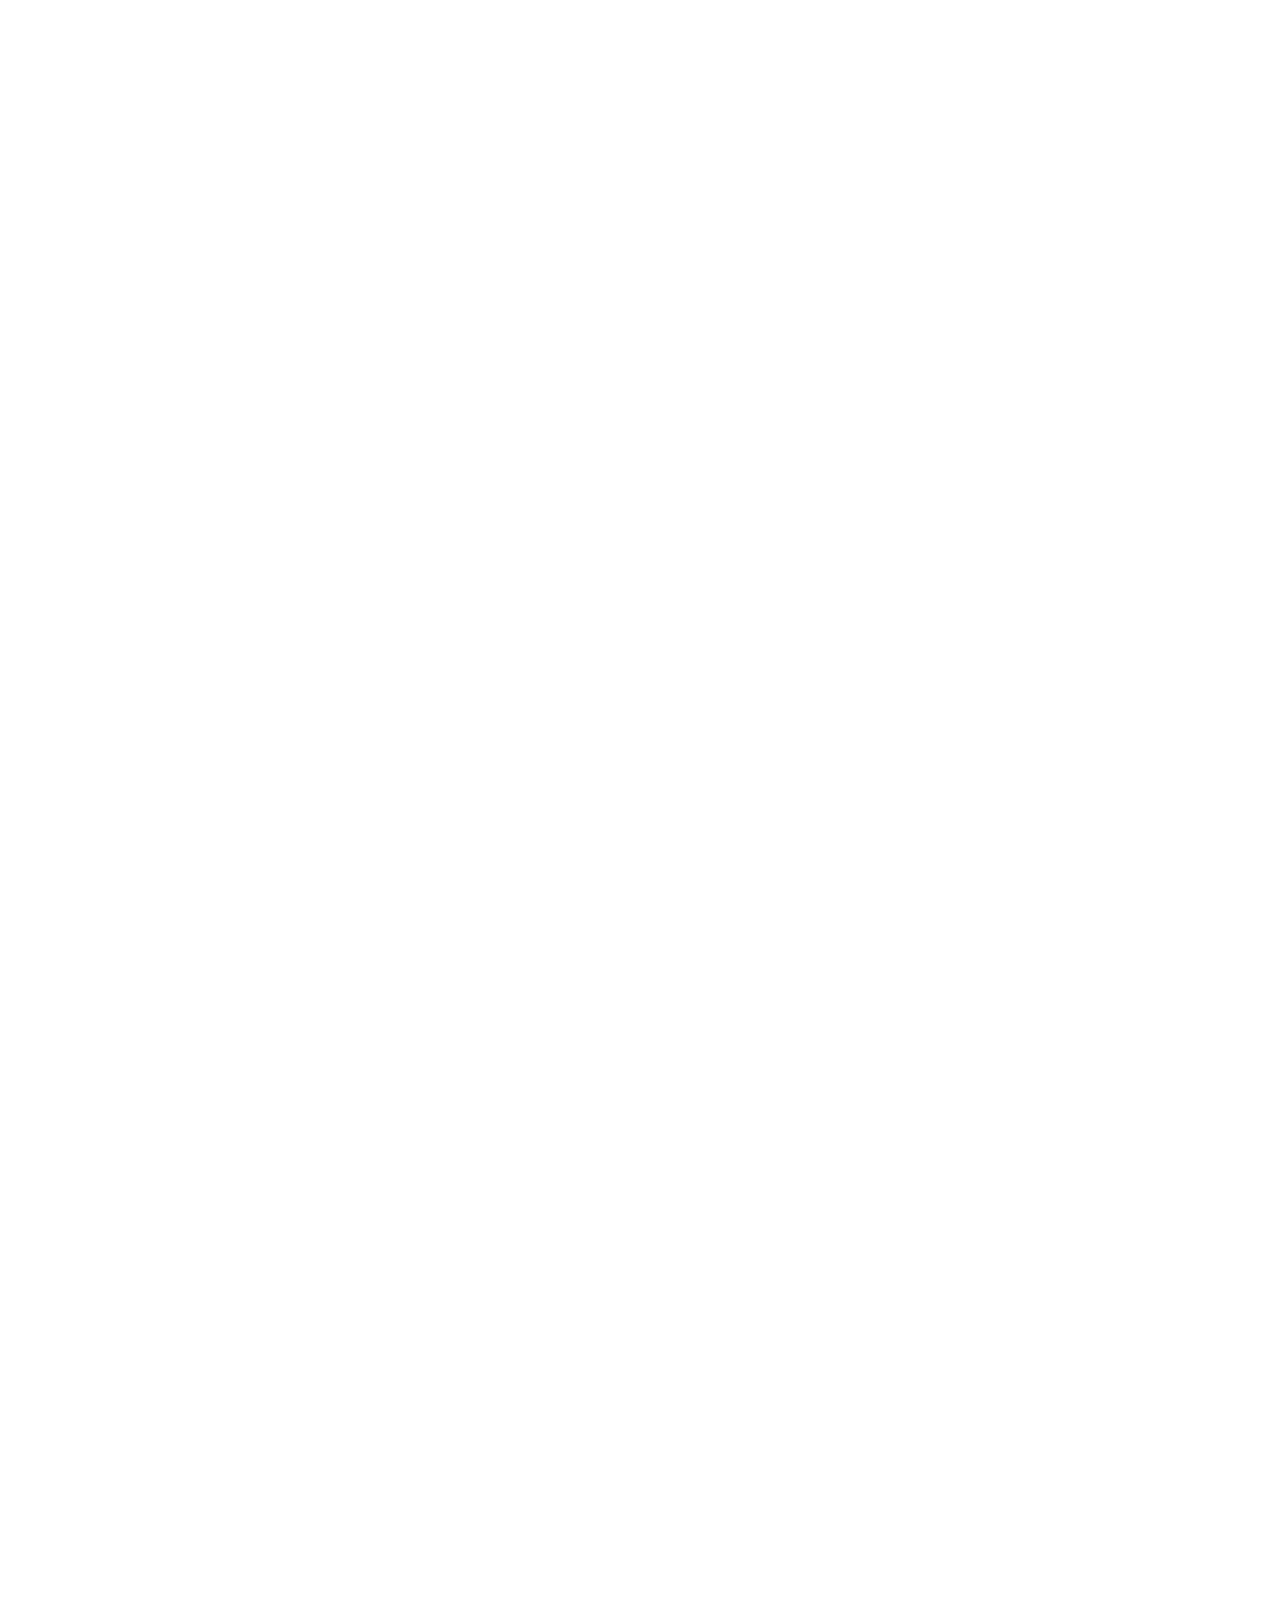
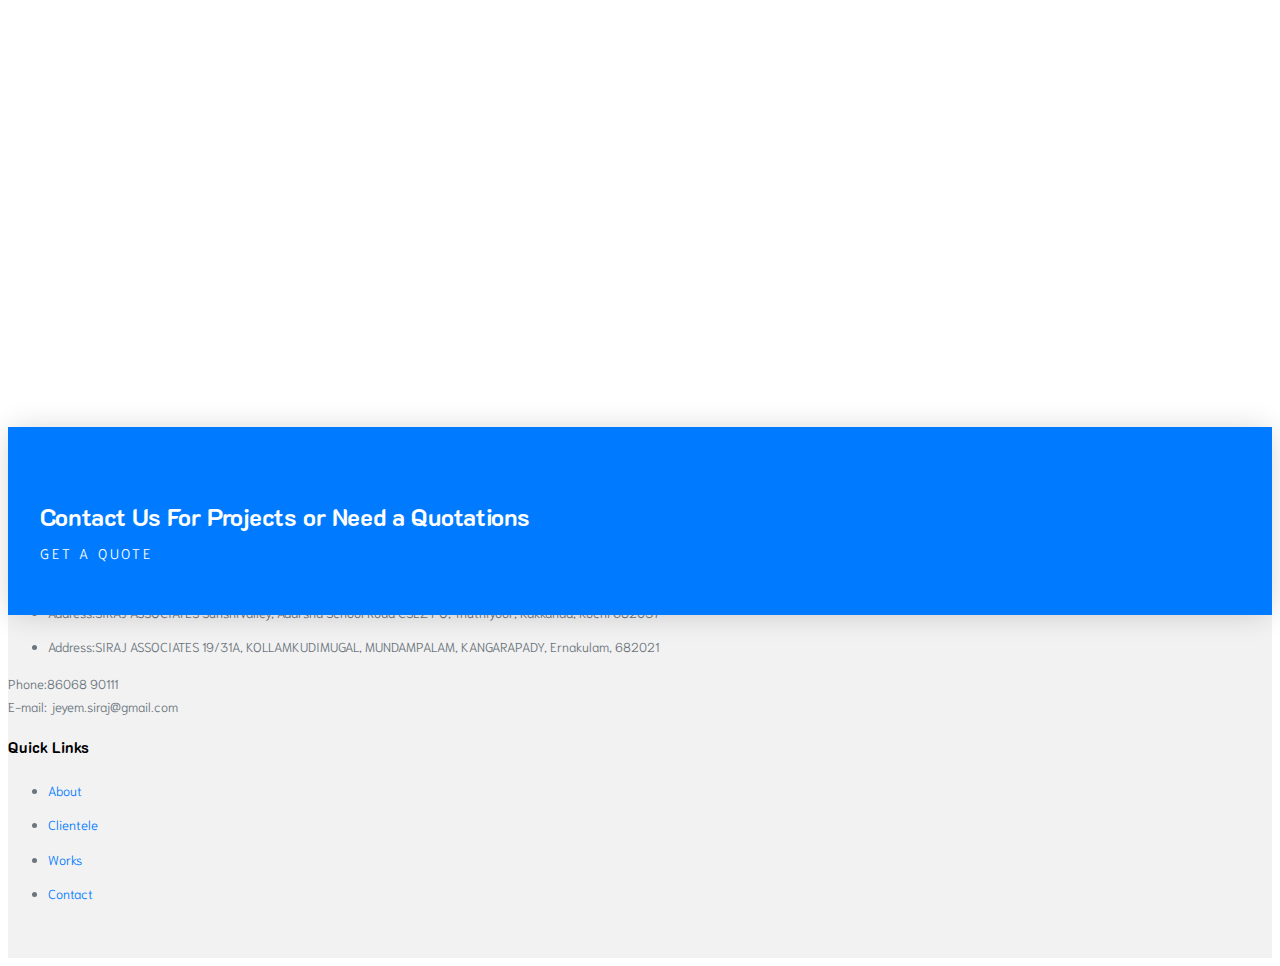
==== commit cf4649d5: "data added" ====
--- a/index.html
+++ b/index.html
@@ -21,47 +21,30 @@
     <!-- Theme Style -->
     <link rel="stylesheet" href="css/style.css">
 
-
+    <script>
+      // Fetch the header HTML file
+      fetch('header.html')
+              .then(response => response.text())
+              .then(headerHtml => {
+                // Inject the header HTML into the header container
+                const headerContainer = document.getElementById('headerContainer');
+                headerContainer.innerHTML = headerHtml;
+              });
+
+      // Fetch the footer HTML file
+      fetch('footer.html')
+              .then(response => response.text())
+              .then(footerHtml => {
+                // Inject the footer HTML into the footer container
+                const footerContainer = document.getElementById('footerContainer');
+                footerContainer.innerHTML = footerHtml;
+              });
+    </script>
 
   </head>
   <body>
 
-    <header role="banner">
-      <nav class="navbar navbar-expand-lg navbar-light bg-light">
-        <div class="container">
-          <a class="navbar-brand position-absolute" href="index.html">Siraj Associates</a>
-          <button class="navbar-toggler" type="button" data-toggle="collapse" data-target="#navbarsExample05" aria-controls="navbarsExample05" aria-expanded="false" aria-label="Toggle navigation">
-            <span class="navbar-toggler-icon"></span>
-          </button>
-
-          <div class="collapse navbar-collapse position-relative" id="navbarsExample05">
-            <ul class="navbar-nav mx-auto pl-lg-5 pl-0 d-flex align-items-center">
-              <li class="nav-item">
-                <a class="nav-link active" href="index.html">Home</a>
-              </li>
-              <li class="nav-item">
-                <a class="nav-link" href="#services">Services</a>
-              </li>
-              <li class="nav-item">
-                <a class="nav-link" href="about.html">About</a>
-              </li>
-              <li class="nav-item">
-                <a class="nav-link" href="news.html">News</a>
-              </li>
-              <li class="nav-item">
-                <a class="nav-link" href="contact.html">Contact</a>
-              </li>
-              <li class="nav-item cta-btn2">
-                <a class="nav-link" href="get-quote.html">
-                  <span class="d-inline-block px-4 py-2 border">Quotation</span>
-                </a>
-              </li>
-            </ul>
-          </div>
-        </div>
-      </nav>
-    </header>
-    <!-- END header -->
+  <header id="headerContainer"></header>
 
     <section class="home-slider owl-carousel">
       <div class="slider-item" style="background-image: url('img/slider-2.jpg');">
@@ -447,48 +430,7 @@
       </div>
     </section>
     <!-- END section -->
-
-    <footer class="site-footer bg-dark" role="contentinfo">
-      <div class="container">
-        <div class="row">
-          <div class="col-md-3">
-            <p>
-            <!-- Link back to Colorlib can't be removed. Template is licensed under CC BY 3.0. -->
-            <script>document.write(new Date().getFullYear());</script><i aria-hidden="true"></i><a href="https://colorlib.com" target="_blank" ></a>
-            <!-- Link back to Colorlib can't be removed. Template is licensed under CC BY 3.0. -->
-            </p>
-          </div>
-          <div class="col-md-3">
-            <ul class="list-unstyled footer-link">
-              <li><span class="mr-3 d-block">Address:</span><span class="text-white">34 Street Name, City Name Here, United States</span></li>
-              <li><span class="mr-3 d-block">Phone:</span><span class="text-white">+1 242 4942 290</span></li>
-              <li><span class="mr-3 d-block">Fax:</span><span class="text-white">+1 242 4942 290</span></li>
-              <li><span class="mr-3 d-block">E-mail:</span><span class="text-white">info@yourdomain.com</span></li>
-            </ul>
-          </div>
-          <div class="col-md-3">
-            <h3 class="text-white">Quick Links</h3>
-            <ul class="list-unstyled footer-link">
-              <li><a href="#">About</a></li>
-              <li><a href="#">Services</a></li>
-              <li><a href="#">Works</a></li>
-              <li><a href="#">Contact</a></li>
-            </ul>
-          </div>
-          <div class="col-md-3">
-            <h3 class="text-white">Social</h3>
-            <ul class="list-unstyled footer-link d-flex footer-social">
-              <li><a href="#" class="p-2"><span class="fa fa-twitter"></span></a></li>
-              <li><a href="#" class="p-2"><span class="fa fa-facebook"></span></a></li>
-              <li><a href="#" class="p-2"><span class="fa fa-linkedin"></span></a></li>
-              <li><a href="#" class="p-2"><span class="fa fa-instagram"></span></a></li>
-            </ul>
-          </div>
-        </div>
-      </div>
-    </footer>
-    <!-- END footer -->
-
+  <footer id="footerContainer"></footer>
     <!-- loader -->
     <div id="loader" class="show fullscreen"><svg class="circular" width="48px" height="48px"><circle class="path-bg" cx="24" cy="24" r="22" fill="none" stroke-width="4" stroke="#eeeeee"/><circle class="path" cx="24" cy="24" r="22" fill="none" stroke-width="4" stroke-miterlimit="10" stroke="#f4b214"/></svg></div>
 
--- a/css/style.css
+++ b/css/style.css
@@ -491,7 +491,7 @@
   padding: 40px; }
 
 .site-footer {
-  padding: 10em 0 5em 0;
+  padding: 3em 0 3em 0;
   background: #f2f2f2;
   font-size: 13px; }
   .site-footer p:last-child {
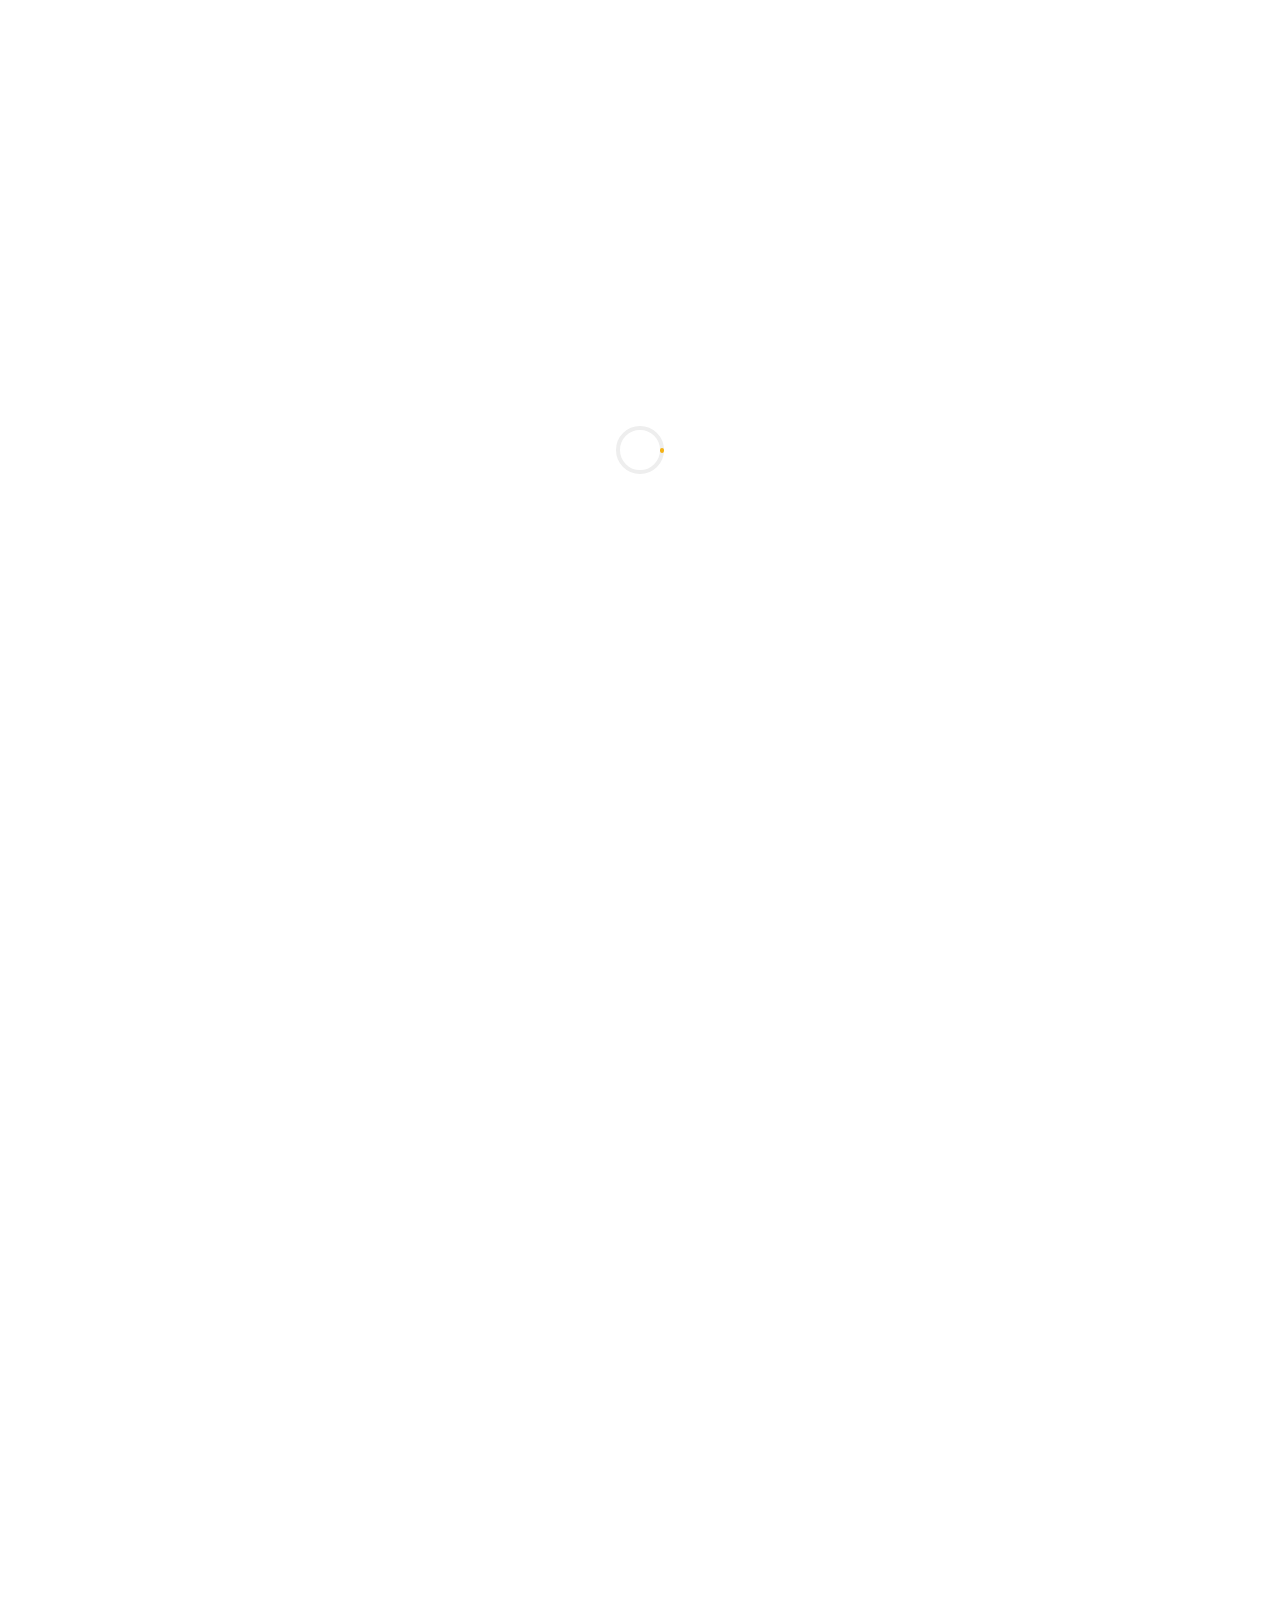
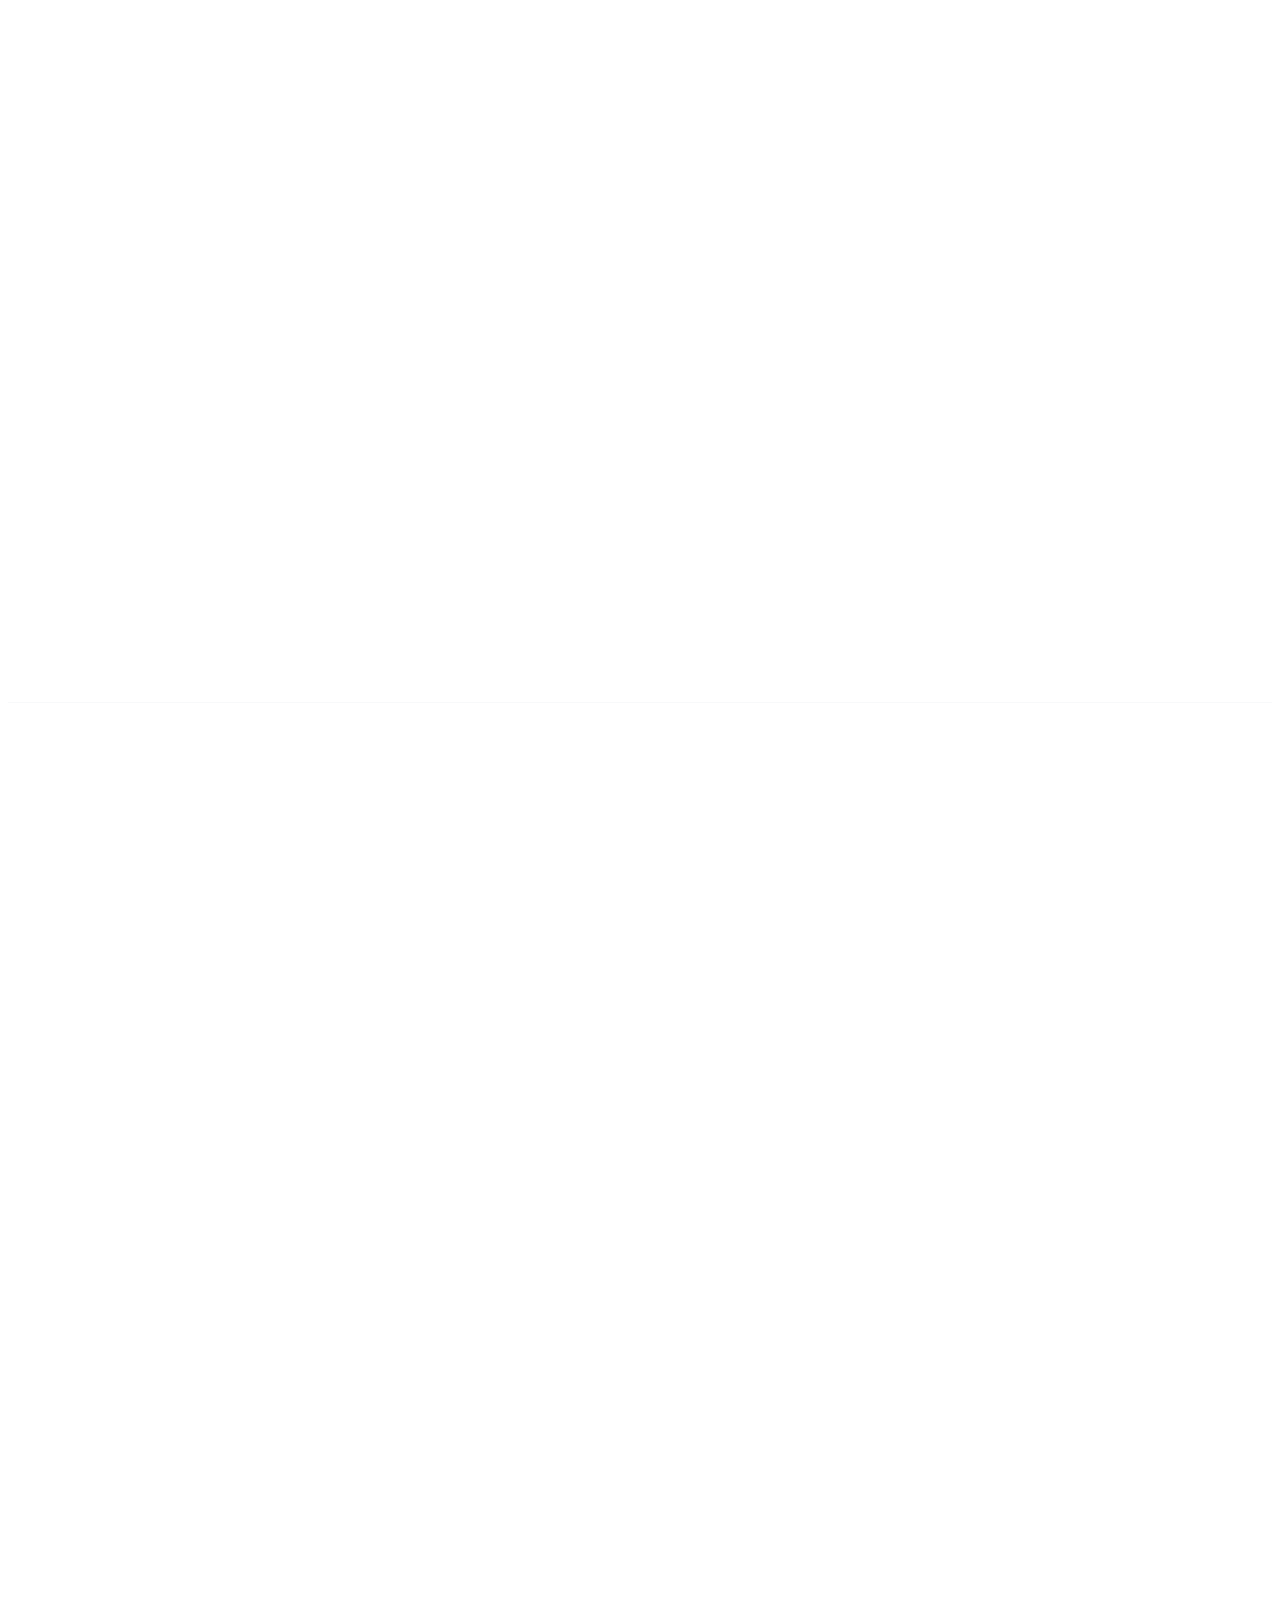
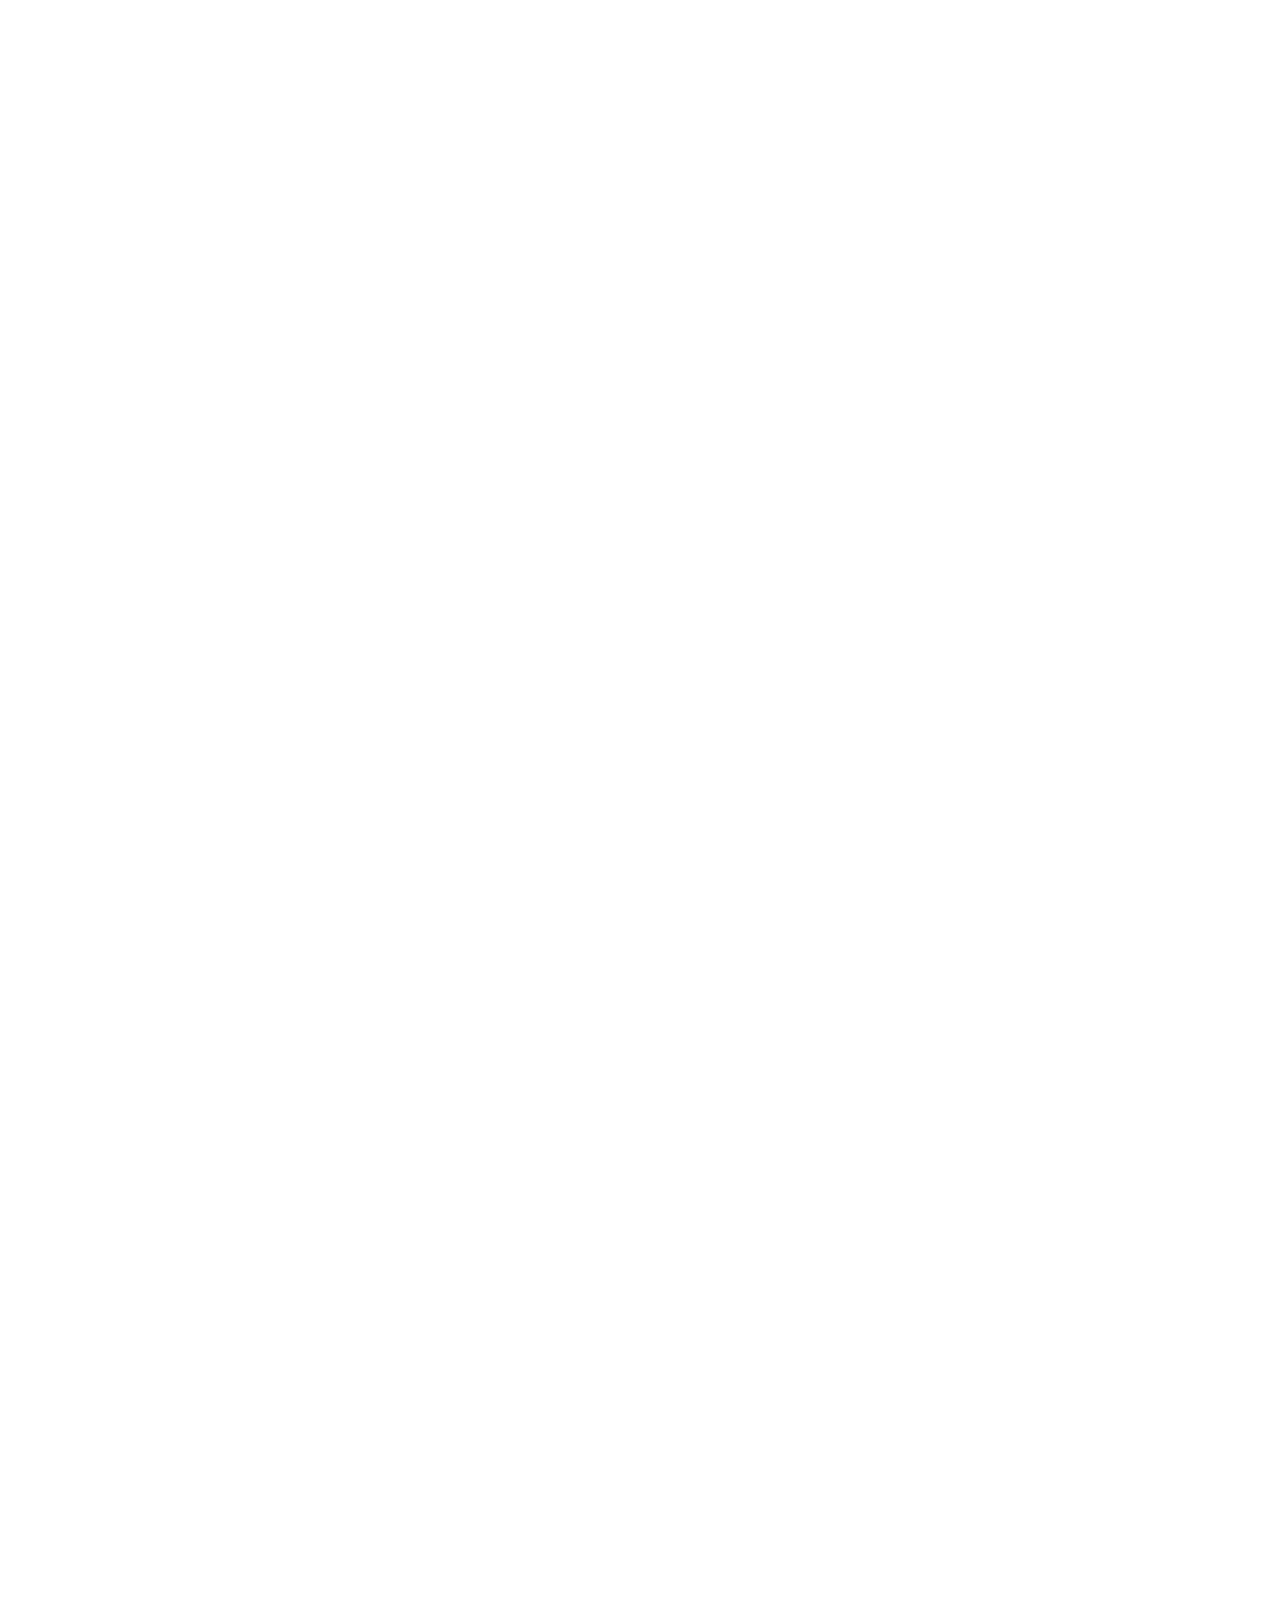
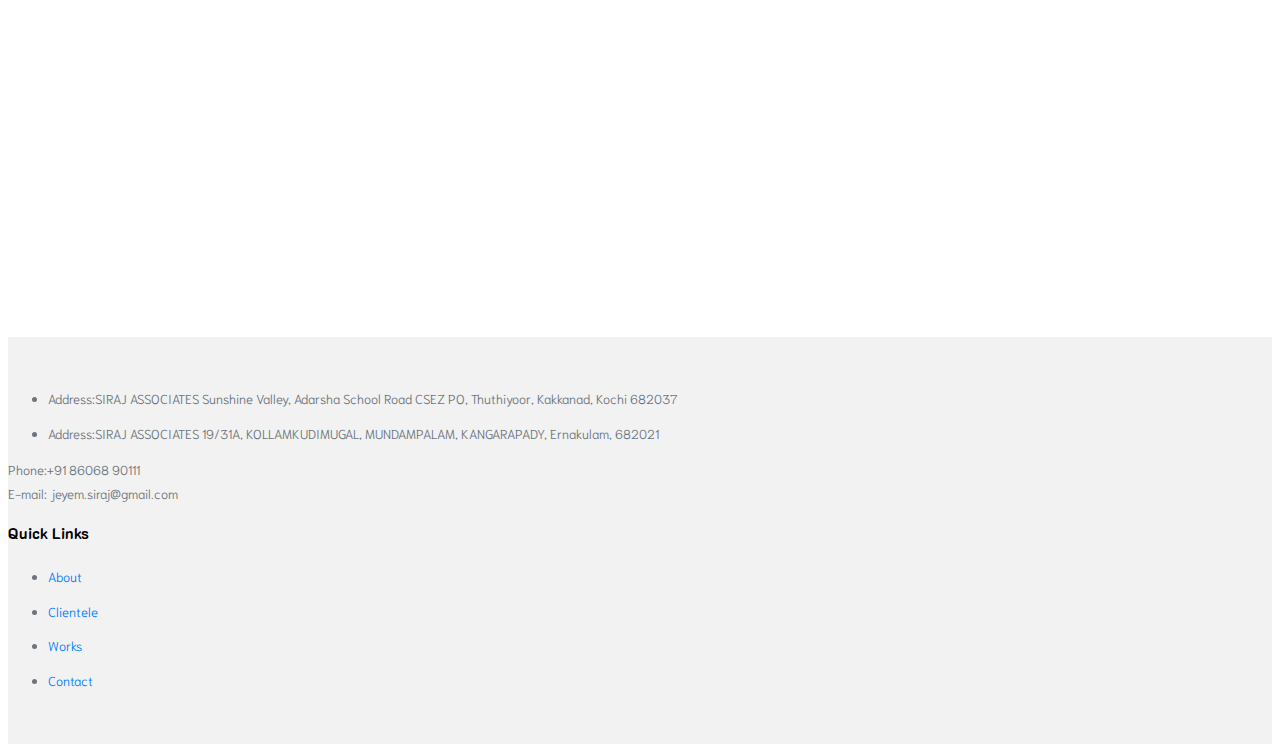
==== commit c227d92a: "images added, tables corrected" ====
--- a/index.html
+++ b/index.html
@@ -81,11 +81,7 @@
             <div class="pr-lg-5">
               <h2 class="text-uppercase heading border-bottom mb-4 text-left">About Us</h2>
               <p>
-                Welcome to Siraj Associates, a distinguished construction and contracting firm based in Kochi. With our comprehensive range of services in civil construction, technical consultancy, project management, and interior and landscaping works, we are committed to delivering excellence in every aspect of our work.
-
-                Established by Mr. Mohammed Siraj, a highly experienced chartered civil engineer, Siraj Associates brings over 30 years of expertise to the table. After graduating from Govt. Engineering College, Thrissur in 1988, Mr. Siraj embarked on a remarkable journey in the construction industry. He successfully founded Delta Projects, a renowned civil contracting firm in 1995, and served as the managing partner until 2001. He then continued to excel as the Executive Director of Delco Project Pvt. Limited from 2001 to 2011. Subsequently, he held the esteemed position of CEO at FAIZAAN Interiors and Developers from 2011 to 2019.
-
-                At Siraj Associates, we specialize in a diverse range of civil works, including high-rise buildings, commercial and institutional structures, and residential villas. Our portfolio showcases our ability to deliver exceptional results across properties in Kerala and Bangalore.
+                Welcome to Siraj Associates, a premier construction and contracting firm headquartered in Kochi. Our commitment to excellence shines through our comprehensive range of services, which encompass civil construction, technical consultancy, project management, and interior and landscaping works. Led by the esteemed Mr. Mohammed Siraj, a highly experienced chartered civil engineer, Siraj Associates brings over three decades of expertise to the industry.
               </p>
               <p class="mb-0"><a href="about.html" class="btn btn-primary">Read More</a></p>
             </div>
@@ -104,17 +100,49 @@
             <h2 class="text-uppercase heading border-bottom mb-4">Completed Works</h2>
           </div>
         </div>
-
         <div class="row no-gutters">
-          <div class="col-md-4 element-animate">
-            <a href="works-single.html" class="link-thumbnail">
+
+          <div class="col-md-4 element-animate">
+            <a href="projects.html" class="link-thumbnail">
+              <h3>Abad Silver Dew</h3>
+              <span class="ion-plus icon"></span>
+              <img src="img/projects/Abad%20Silver%20Dew%20(2).jpg" alt="Image placeholder" class="img-gallery">
+            </a>
+          </div>
+
+          <div class="col-md-4 element-animate">
+            <a href="projects.html" class="link-thumbnail">
+              <h3>Abad Ikebana</h3>
+              <span class="ion-plus icon"></span>
+              <img src="img/projects/IKEBANA%20DRON.jpg" alt="Image placeholder" class="img-gallery">
+            </a>
+          </div>
+
+          <div class="col-md-4 element-animate">
+            <a href="projects.html" class="link-thumbnail">
+              <h3>George Kaitharan </h3>
+              <span class="ion-plus icon"></span>
+              <img src="img/projects/kaitharan.jpg" alt="Image placeholder" class="img-gallery">
+            </a>
+          </div>
+
+          <div class="col-md-4 element-animate">
+            <a href="projects.html" class="link-thumbnail">
+              <h3>ASSET Versatile</h3>
+              <span class="ion-plus icon"></span>
+              <img src="img/projects/5%20copy.jpg" alt="Image placeholder" class="img-gallery">
+            </a>
+          </div>
+
+          <div class="col-md-4 element-animate">
+            <a href="projects.html" class="link-thumbnail">
               <h3>Independent villa project at Vaduthala Alappuzha Dt.</h3>
               <span class="ion-plus icon"></span>
               <img src="img/recent/1.JPG" alt="Image placeholder" class="img-gallery">
             </a>
           </div>
           <div class="col-md-4 element-animate">
-            <a href="works-single.html" class="link-thumbnail">
+            <a href="projects.html" class="link-thumbnail">
               <h3>
                 Villa project at Maradu comprising 6 Villas
               </h3>
@@ -123,7 +151,7 @@
             </a>
           </div>
           <div class="col-md-4 element-animate">
-            <a href="works-single.html" class="link-thumbnail">
+            <a href="projects.html" class="link-thumbnail">
               <h3>
                 Hospital Building with  O.P, O.T, and furnished rooms.
                 B+G+3FLOORS
@@ -132,18 +160,9 @@
               <img src="img/recent/3.jpg" alt="Image placeholder" class="img-gallery">
             </a>
           </div>
-          <div class="col-md-4 element-animate">
-            <a href="works-single.html" class="link-thumbnail">
-              <h3>
-                Villa Project for M/S Anzera Properties.
-              </h3>
-              <span class="ion-plus icon"></span>
-              <img src="img/recent/4.jpg" alt="Image placeholder" class="img-gallery">
-            </a>
-          </div>
-
-          <div class="col-md-4 element-animate">
-            <a href="works-single.html" class="link-thumbnail">
+
+          <div class="col-md-4 element-animate">
+            <a href="projects.html" class="link-thumbnail">
               <h3>
                 Residential Villa
               </h3>
@@ -153,7 +172,7 @@
           </div>
 
           <div class="col-md-4 element-animate">
-            <a href="works-single.html" class="link-thumbnail">
+            <a href="projects.html" class="link-thumbnail">
               <h3>
                 Abad Silver Meadows
               </h3>
@@ -420,15 +439,6 @@
 <!--      </div>-->
 <!--    </section>-->
 
-
-    <section class="container cta-overlap">
-      <div class="text d-flex">
-        <h2 class="h3">Contact Us For Projects or Need a Quotations</h2>
-        <div class="ml-auto btn-wrap">
-          <a href="get-quote.html" class="btn-cta btn btn-outline-white">Get A Quote</a>
-        </div>
-      </div>
-    </section>
     <!-- END section -->
   <footer id="footerContainer"></footer>
     <!-- loader -->
